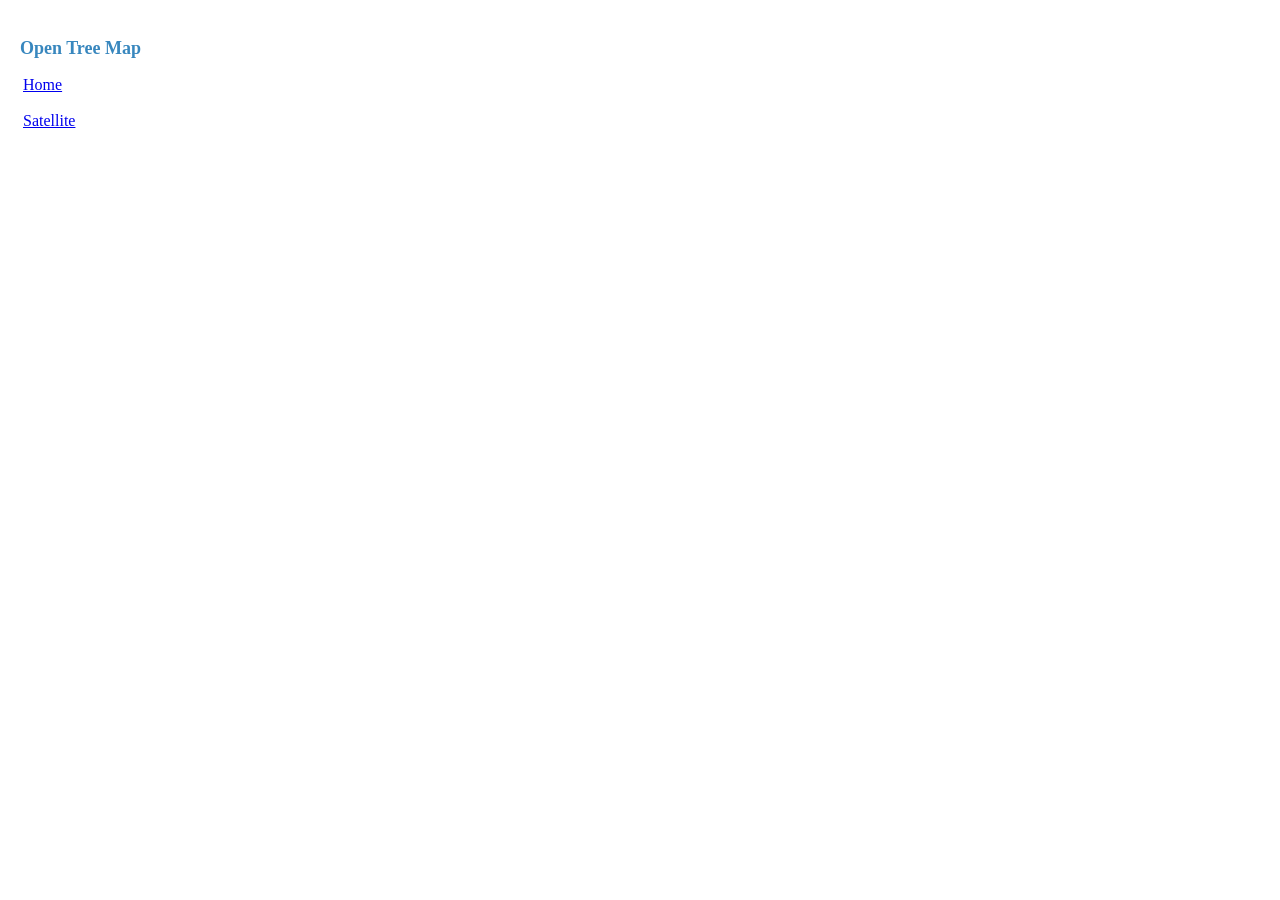
==== map-streets.html @ eb82835f "Update map-streets.html Updated Map-Streets.html based on edits/contributions by Kannan AS." ====
<!DOCTYPE html>
<html>

<head>
  <meta charset="utf-8">
  <meta http-equiv="x-ua-compatible" content="ie=edge">
  <title>Open Tree Map - Bengaluru</title>
  <meta name="description" content="OpenStreetMap Bengaluru Tree Map">
  <meta name='viewport' content='initial-scale=1,maximum-scale=1,user-scalable=no' />
  <link rel='shortcut icon' href='http://www.gubbilabs.in/sites/default/files/nitobe_favicon_0_0.ico' type='image/x-icon'>
  <script src="https://ajax.googleapis.com/ajax/libs/jquery/1.11.3/jquery.min.js"></script>
  <script src='https://api.tiles.mapbox.com/mapbox-gl-js/v0.19.1/mapbox-gl.js'></script>
  <link href='https://api.tiles.mapbox.com/mapbox-gl-js/v0.19.1/mapbox-gl.css' rel='stylesheet' />
  <script src='https://api.mapbox.com/mapbox-gl-js/plugins/mapbox-gl-geocoder/v1.0.0/mapbox-gl-geocoder.js'></script>
  <link rel='stylesheet' href='https://api.mapbox.com/mapbox-gl-js/plugins/mapbox-gl-geocoder/v1.0.0/mapbox-gl-geocoder.css' type='text/css' />
  <link href="https://www.mapbox.com/base/latest/base.css" rel="stylesheet">
</head>

<style type="text/css">
.mapname{
  position: absolute;
  top: 0;
  left: 0;
  text-align: left;
  z-index: 6;
  margin: 20px;
  width: 30%;
}

.mapname h3 {
  font-size: 18px;
  line-height: 20px;
}

#map {
  position: absolute;
  top: 0;
  bottom: 0;
  width: 100%;
}

#sidebar{
  background:rgba(40, 53, 61, 0.23);
}

.toggles {
  width: 320px;
}

.info {
  width: 320px;
  color: white;
}

.fill-darkblue-opaque {
  background-color: rgba(34, 59, 83, 0.4);
}

.button.stroke:hover {
  background-color: #3887be !important;
  color: rgb(255, 255, 255) !important;
}

.button.stroke {
  box-shadow: 0px 0px 0px 2px #223b53 inset !important;
  color: white;
}

.micro{
  font-weight: bold;
}

.mapboxgl-popup-close-button{
  font-size: x-large;
}
	
.mapboxgl-popup {
  width: auto;;
}  

</style>
<body>
<!--[if lt IE 8]>
  <p class="browserupgrade">You are using an <strong>outdated</strong> browser. Please <a href="http://browsehappy.com/">upgrade your browser</a> to improve your experience.</p>
<![endif]-->
<div class='mapname'>
<div class="dark">
  <h3 class='fancy' style="color:#3887be;" >Open Tree Map</h3>
</div>
<div class='pad1y left'>
	  <a href='index.html' class='icon home button' style='padding: 3px 3px;'>Home</a> <br/><br/>
	  <a href='map-satellite.html' class='icon marker button' style='padding: 3px 3px;'>Satellite</a>
</div>
</div>
  <div class='col12 clearfix'>
    <div id='map' class=''></div>    
  </div>
 
  <script src="build-streets.js"></script>
</body>
</html>
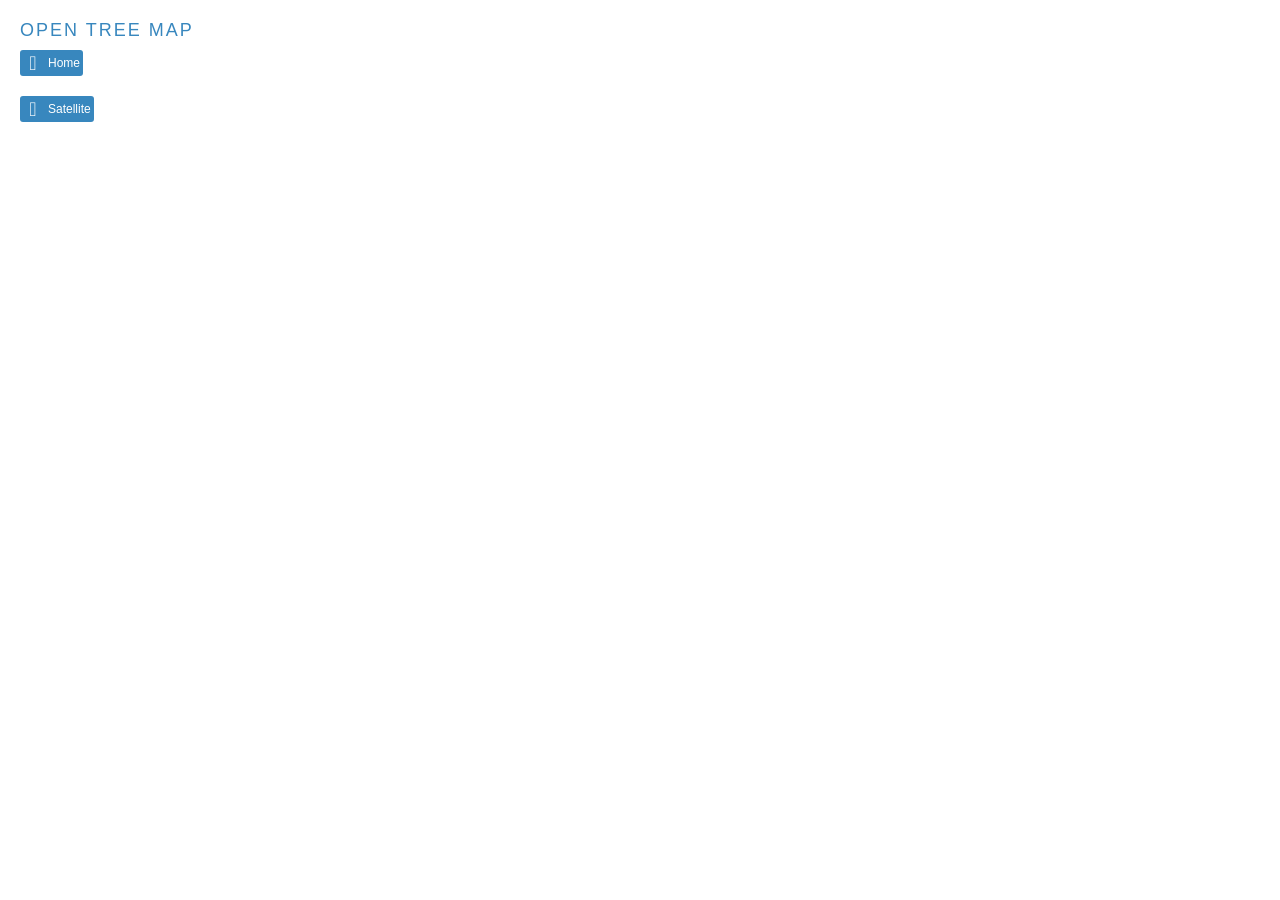
==== commit a384331a: "Update map-streets.html Update stylesheet (base.css) link." ====
--- a/map-streets.html
+++ b/map-streets.html
@@ -13,7 +13,8 @@
   <link href='https://api.tiles.mapbox.com/mapbox-gl-js/v0.19.1/mapbox-gl.css' rel='stylesheet' />
   <script src='https://api.mapbox.com/mapbox-gl-js/plugins/mapbox-gl-geocoder/v1.0.0/mapbox-gl-geocoder.js'></script>
   <link rel='stylesheet' href='https://api.mapbox.com/mapbox-gl-js/plugins/mapbox-gl-geocoder/v1.0.0/mapbox-gl-geocoder.css' type='text/css' />
-  <link href="https://www.mapbox.com/base/latest/base.css" rel="stylesheet">
+  <link href='base.css' rel='stylesheet' />
+  <!-- <link href="https://www.mapbox.com/base/latest/base.css" rel="stylesheet">-->
 </head>
 
 <style type="text/css">
--- a/base.css
+++ b/base.css
@@ -0,0 +1,3842 @@
+/* -------------------------------------------------------
+This file is Copyright (C) 2015 Mapbox Inc.  All rights reserved.
+You may not duplicate, copy, or reuse any portion without express written
+permission from Mapbox.
+------------------------------------------------------- */
+
+/* Reset â™¥ Adapted from http://meyerweb.com/eric/tools/css/reset/
+------------------------------------------------------- */
+html, body, div, span, applet, object, iframe,
+h1, h2, h3, h4, h5, h6, p, blockquote, pre,
+a, abbr, acronym, address, big, cite, code,
+del, dfn, em, img, ins, kbd, q, s, samp,
+small, strike, strong, sub, sup, tt, var,
+b, u, i, center,
+dl, dt, dd, ol, ul, li,
+fieldset, form, label, legend,
+table, caption, tbody, tfoot, thead, tr, th, td,
+article, aside, canvas, details, embed,
+figure, figcaption, footer, header, hgroup,
+menu, nav, output, ruby, section, summary,
+time, mark, audio, video {
+  margin:0;
+  padding:0;
+  border:0;
+  font-size:100%;
+  font:inherit;
+  vertical-align:baseline;
+  }
+/* HTML5 display-role reset for older browsers */
+article, aside, details, figcaption, figure,
+footer, header, hgroup, menu, nav, section {
+  display:block;
+  }
+body { line-height:1; }
+ol, ul { list-style:none;  }
+blockquote, q { quotes:none; }
+blockquote:before, blockquote:after,
+q:before, q:after { content:''; content:none; }
+/* tables still need 'cellspacing="0"' in the markup */
+table { border-collapse: collapse; border-spacing:0; }
+/* remember to define focus styles. Hee Haw */
+:focus { outline:0; }
+
+
+*, *:after, *:before {
+  -webkit-box-sizing:border-box;
+     -moz-box-sizing:border-box;
+          box-sizing:border-box;
+  }
+
+
+/* Special button reset */
+[type=submit],
+button,
+button::-moz-focus-inner {
+  border: 0;
+  padding: 0;
+  font:15px/20px 'Open Sans', sans-serif;
+}
+
+/* @FontFace
+------------------------------------------------------- */
+@font-face {
+  font-family:'Brandon';
+    src:url('/web/20181229023333im_/https://www.mapbox.com/base/latest/brandon_blk.eot');
+    src:url('/web/20181229023333im_/https://www.mapbox.com/base/latest/brandon_blk.eot#iefix') format('embedded-opentype'),
+        url('/web/20181229023333im_/https://www.mapbox.com/base/latest/brandon_blk.woff') format('woff');
+  }
+
+@font-face {
+  font-family:'Open Sans';
+    src:url('/web/20181229023333im_/https://www.mapbox.com/base/latest/opensans-regular.eot');
+    src:url('/web/20181229023333im_/https://www.mapbox.com/base/latest/opensans-regular.eot#iefix') format('embedded-opentype'),
+        url('/web/20181229023333im_/https://www.mapbox.com/base/latest/opensans-regular.woff') format('woff');
+  }
+
+@font-face {
+  font-family:'Open Sans Italic';
+    src:url('/web/20181229023333im_/https://www.mapbox.com/base/latest/opensans-italic.eot');
+    src:url('/web/20181229023333im_/https://www.mapbox.com/base/latest/opensans-italic.eot#iefix') format('embedded-opentype'),
+        url('/web/20181229023333im_/https://www.mapbox.com/base/latest/opensans-italic.woff') format('woff');
+  }
+
+@font-face {
+  font-family:'Open Sans Bold';
+    src:url('/web/20181229023333im_/https://www.mapbox.com/base/latest/opensans-bold.eot');
+    src:url('/web/20181229023333im_/https://www.mapbox.com/base/latest/opensans-bold.eot#iefix') format('embedded-opentype'),
+        url('/web/20181229023333im_/https://www.mapbox.com/base/latest/opensans-bold.woff') format('woff');
+  }
+
+@font-face {
+  font-family:'Open Sans Bold Italic';
+    src:url('/web/20181229023333im_/https://www.mapbox.com/base/latest/opensans-bolditalic.eot');
+    src:url('/web/20181229023333im_/https://www.mapbox.com/base/latest/opensans-bolditalic.eot#iefix') format('embedded-opentype'),
+        url('/web/20181229023333im_/https://www.mapbox.com/base/latest/opensans-bolditalic.woff') format('woff');
+  }
+
+/* Inline Elements: Defaults
+------------------------------------------------------- */
+body,
+input,
+textarea {
+  color:#404040;
+  color:rgba(0,0,0,0.75);
+  font:15px/20px 'Open Sans', sans-serif;
+  -webkit-font-smoothing: antialiased;
+}
+
+body { background:#fff; }
+.dark { color:#fff; }
+
+h1,
+h2,
+h3,
+h4,
+h5,
+h6 {
+  font-family:'Open Sans Bold', sans-serif;
+  font-weight:normal;
+  margin:0;
+  }
+
+em h1, h1 em,
+em h2, h2 em,
+em h3, h3 em,
+em h4, h4 em,
+em h5, h5 em,
+em h6, h6 em {
+  font-family:'Open Sans Bold Italic', sans-serif;
+  }
+
+h1 {
+  font-size:30px;
+  line-height:40px;
+  }
+h2 {
+  font-size:22px;
+  line-height:30px;
+  padding-top: 5px;
+  padding-bottom:5px;
+  }
+
+h3 {
+  font-size:15px;
+  line-height:20px;
+  }
+
+h4, h5, h6 {
+  font-size:12px;
+  line-height:20px;
+  }
+
+p { margin-bottom:20px; }
+
+p:last-child { margin-bottom:0; }
+
+small,
+.prose.small,
+.small {
+  font-size:12px;
+  line-height:20px;
+  letter-spacing:0;
+  }
+
+small { display:block; }
+
+.micro,
+.prose .micro,
+.prose.micro {
+  font-size:10px;
+  line-height:20px;
+  letter-spacing:0;
+  }
+
+.strong,
+strong {
+  font-family:'Open Sans Bold', sans-serif;
+  font-weight:normal;
+  }
+  strong em,
+  em strong { font-family:'Open Sans Bold Italic', sans-serif; }
+
+address,
+em {
+  font-family:'Open Sans Italic', sans-serif;
+  }
+
+/* Fancy font style */
+
+h1.fancy,
+h2.fancy,
+h3.fancy {
+  font-family:'Brandon', sans-serif;
+  }
+
+h1.fancy {
+  font-size:60px;
+  line-height:80px;
+  letter-spacing:3px;
+  text-transform: uppercase;
+  }
+h2.fancy {
+  padding-top: 0;
+  padding-bottom: 0;
+  font-size:40px;
+  letter-spacing:2px;
+  line-height:50px;
+  text-transform: uppercase;
+  }
+
+.prose-big h3.fancy,
+h3.fancy {
+  font-size:28px;
+  letter-spacing:2px;
+  line-height:40px;
+  text-transform: uppercase;
+  }
+
+/* deprecated */
+h1.futura,
+h2.futura,
+h3.futura {
+  font-family:'Brandon', sans-serif;
+  }
+
+h1.futura {
+  font-size:60px;
+  line-height:80px;
+  letter-spacing:3px;
+  text-transform: uppercase;
+  }
+h2.futura {
+  padding-top: 0;
+  padding-bottom: 0;
+  font-size:40px;
+  letter-spacing:2px;
+  line-height:50px;
+  text-transform: uppercase;
+  }
+
+.prose-big h3.futura,
+h3.futura {
+  font-size:28px;
+  letter-spacing:2px;
+  line-height:40px;
+  text-transform: uppercase;
+  }
+
+/* Links */
+a,
+a > code {
+  color:#3887BE;
+  text-decoration:none;
+  }
+  a:hover > code,
+  a.active,
+  a:hover { color:#63b6e5; }
+  a:focus {
+    box-shadow:inset 0 0 0 1px rgba(0,0,0,0.05);
+  }
+
+.dark a,
+a.dark,
+.dark a > code  { color:rgba(255,255,255,.5); }
+a.dark.active,
+.dark a.active,
+a.dark:hover,
+.dark a:hover > code,
+.dark a:hover { color:white; }
+.dark a:focus {
+    box-shadow:inset 0 0 0 1px rgba(255,255,255,0.05);
+  }
+
+a.quiet,
+a.quiet > code {
+  color:rgba(0,0,0,0.5);
+  }
+a.quiet.active, a.quiet:hover { color:rgba(0,0,0,0.75); }
+
+.dark a.quiet,
+a.quiet.dark { color:white; }
+
+.dark a.quiet:hover,
+a.quiet.dark.active, a.quiet.dark:hover { color:rgba(255,255,255,0.5); }
+
+/* Buttons */
+.button {
+  background-color:#3887be;
+  text-align:center;
+  color:#fff;
+  display:inline-block;
+  margin:0px;
+  padding:10px;
+  position:relative;
+  border:none;
+  cursor:pointer;
+  border-radius:3px;
+  white-space:nowrap;
+  text-overflow:ellipsis;
+  /* Protects button metrics in .prose context */
+  font-family:'Open Sans Bold', sans-serif;
+  line-height:20px;
+  font-size:12px;
+  -webkit-appearance:none;
+
+  /* The button element needs to be forced this */
+  -webkit-font-smoothing:antialiased;
+  }
+
+.button.short {
+  height: 30px;
+  padding-top: 5px;
+  padding-bottom: 5px;
+  vertical-align: middle;
+}
+
+.button.stroke {
+  background-color: transparent;
+  box-shadow: 0px 0px 0px 2px #3887be inset;
+  color: #3887be;
+}
+
+.button.stroke.short {
+  padding-top: 5px;
+  padding-bottom: 4px;
+}
+
+.button.stroke:hover {
+  background-color: transparent;
+  color: #52a1d8;
+  box-shadow: 0px 0px 0px 2px #52a1d8 inset;
+}
+
+.button.stroke.active {
+  color: white;
+  background-color: #3887be;
+  box-shadow: 0px 0px 0px 2px transparent inset;
+}
+
+.button:hover,
+.button.active {
+  color:#fff;
+  }
+
+.dark .button,
+.dark .button:hover,
+.dark .quiet.button,
+.dark .quiet.button:hover {
+  color: white;
+}
+
+.dark .button.stroke {
+  border: none;
+  box-shadow: 0px 0px 0px 2px white inset;
+  color: white;
+}
+
+.dark .button.stroke:hover,
+.dark .button.stroke.active {
+  background-color: transparent;
+  box-shadow: 0px 0px 0px 2px rgba(255,255,255,.5) inset;
+  color: rgba(255,255,255,.75);
+}
+
+.dark .button.stroke.quiet {
+  background-color: transparent;
+  box-shadow: 0px 0px 0px 2px rgba(255,255,255,.25)inset;
+  color: rgba(255,255,255,.5);
+}
+
+.dark .button.quiet.stroke:hover,
+.dark .button.quiet.stroke.active {
+  background-color: transparent;
+  box-shadow: 0px 0px 0px 2px rgba(255,255,255,.75)inset;
+  color: rgba(255,255,255,.75);
+}
+
+.button:focus {
+  box-shadow: inset 0 0 0 3px rgba(0,0,0,0.1);
+}
+
+.button:hover,
+.button.active {
+  background-color:#52a1d8;
+  }
+
+.button.loud {
+  background-color:#8889cc;
+  }
+.button.fill-purple.active,
+.button.fill-purple:hover,
+.button.loud.active,
+.button.loud:hover {
+  background-color:#a4a4e5;
+  }
+
+.button.quiet {
+  background-color:rgba(0,0,0,0.25);
+  color:#fff;
+  }
+.button.quiet.active,
+.button.quiet:hover {
+  background-color:rgba(0,0,0,0.5);
+  color:#fff;
+  box-shadow:
+    inset rgba(0,0,0,0) 0 0 0,
+    inset rgba(0,0,0,0) 0 0 0;
+  }
+
+/* Buttons with fill classes applied */
+.button.fill-pink.active,
+.button.fill-pink:hover {
+  background-color:#ff88bc;
+  }
+.button.fill-red.active,
+.button.fill-red:hover {
+  background-color:#ff6e7f;
+  }
+.button.fill-orange.active,
+.button.fill-orange:hover {
+  background-color:#ffa286;
+  }
+.button.fill-mustard.active,
+.button.fill-mustard:hover {
+  background-color:#ffca55;
+  }
+.button.fill-green.active,
+.button.fill-green:hover {
+  background-color:#70d29b;
+  }
+.button.fill-teal.active,
+.button.fill-teal:hover {
+  background-color:#5bc9bf;
+  }
+.button.fill-purple.active,
+.button.fill-purple:hover {
+  background-color:#a4a4e5;
+  }
+.button.fill-denim.active,
+.button.fill-denim:hover {
+  background-color:#6a8099;
+  }
+.button.fill-darkblue.active,
+.button.fill-darkblue:hover {
+  background-color:#465f77;
+  }
+.button.fill-cyan.active,
+.button.fill-cyan:hover {
+  background-color:#55ccea;
+  }
+.button.fill-blue.active,
+.button.fill-blue:hover {
+  background-color:#52a1d8;
+  }
+.button.fill-darken0.active,
+.button.fill-darken0:hover {
+  background-color:rgba(0,0,0,0.25);
+  }
+.button.fill-darken1.active,
+.button.fill-darken1:hover {
+  background-color:rgba(0,0,0,0.5);
+  }
+.button.fill-darken2.active,
+.button.fill-darken2:hover {
+  background-color:rgba(0,0,0,0.75);
+  }
+.button.fill-lighten0.active,
+.button.fill-lighten0:hover {
+  background-color:rgba(255,255,255,0.25);
+  }
+.button.fill-lighten1.active,
+.button.fill-lighten1:hover {
+  background-color:rgba(255,255,255,0.5);
+  }
+
+.button.stroke.quiet {
+  background: transparent;
+  box-shadow: 0px 0px 0px 2px rgba(0,0,0,0.25) inset;
+  color: rgba(0,0,0,0.5);
+}
+
+.button.stroke.quiet:hover {
+  box-shadow: 0px 0px 0px 2px rgba(0,0,0,0.5) inset;
+  color: rgba(0,0,0,.5);
+}
+
+.button.stroke.quiet.active:hover,
+.button.stroke.quiet.active {
+  box-shadow: 0px 0px 0px 2px transparent inset;
+  background: rgba(0,0,0,0.5);
+  color: white;
+}
+
+.button.stroke.loud {
+  background: transparent;
+  box-shadow: 0px 0px 0px 2px #8889cc inset;
+  color: #8889cc;
+}
+
+.button.stroke.loud:hover {
+  box-shadow: 0px 0px 0px 2px #a4a4e5 inset;
+  color: #a4a4e5;
+  background-color:transparent;
+}
+
+.button.stroke.loud.active {
+  box-shadow: 0px 0px 0px 2px transparent inset;
+  color: white;
+  background-color:#8889cc;
+}
+
+.dark .button.quiet {
+  color:#fff;
+  background-color:rgba(255,255,255,0.10);
+  }
+
+.dark .button.quiet.active,
+.dark .button.quiet:hover {
+  background-color:rgba(255,255,255,0.25);
+  }
+
+.button.disabled,
+.button:disabled {
+  background:rgba(0,0,0,.1);
+  color:rgba(0,0,0,0.25);
+  cursor: default;
+  }
+
+.button.disabled:hover,
+.button:disabled:hover {
+  background:rgba(0,0,0,.1);
+  }
+
+.button.disabled:focus,
+.button:disabled:focus {
+  box-shadow:none;
+  }
+
+.dark .button.disabled,
+.dark .button:disabled {
+  background:rgba(255,255,255,.05);
+  color: rgba(255,255,255,.5);
+  }
+
+.dark .button.disabled:hover,
+.dark .button:disabled:hover {
+  background:rgba(255,255,255,.05);
+  }
+
+/* Tab style for links that toggle between views
+ * NOTE: THE .tabs class in DEPRECATED - for a similar UI component use rounded-toggle ;
+ */
+.tabs {
+  display:inline-block;
+  }
+  .tabs,
+  .pill.tabs {
+    -webkit-border-radius:3px;
+            border-radius:3px;
+    }
+  .tabs > a {
+    border-top:1px solid rgba(0,0,0,0.25);
+    border-bottom:1px solid rgba(0,0,0,0.25);
+    background:transparent;
+    color:rgba(0,0,0,.5);
+    font-family:'Open Sans Bold', sans-serif;
+    font-size:12px;
+    text-align:center;
+    display:inline-block;
+    height:40px;
+    margin:0;
+    padding:10px;
+    white-space:nowrap;
+    text-overflow:ellipsis;
+    }
+    .tabs > * {
+      border:0 solid rgba(0,0,0,0.25);
+      border-right-width:1px;
+      }
+    .tabs > *:first-child {
+      border-left-width:1px;
+      border-radius: 3px 0 0 3px;
+      }
+    .tabs > *:last-child {
+      border-radius: 0 3px 3px 0;
+      }
+    .tabs > *:hover {
+      background:rgba(0,0,0,0.05);
+      color:rgba(0,0,0,.5);
+      }
+    .tabs > *.active {
+      background:rgba(0,0,0,0.1);
+      color:rgba(0,0,0,.5);
+      }
+
+.dark.tabs,
+.dark.tabs > *,
+.dark .tabs,
+.dark .tabs > * {
+  border-color:rgba(255,255,255,0.25);
+  color:rgba(255,255,255,1);
+  }
+  .dark.tabs > *:hover,
+  .dark .tabs > *:hover {
+    background-color:rgba(225,255,255,0.1);
+    color:rgba(255,255,255,1);
+    }
+  .dark.tabs > *.active,
+  .dark .tabs > *.active {
+    background-color:rgba(225,255,255,0.15);
+    color:rgba(255,255,255,1);
+  }
+
+/* Pill wrapper for joining buttons. */
+.pill {
+  display:inline-block;
+  }
+  .pill > * {
+    border-radius:0 0 0 0;
+    border:0 solid white;
+    border-left-width:1px;
+    }
+    .pill > *:first-of-type {
+      border-radius:3px 0 0 3px;
+      border-left-width:0;
+      }
+    .pill > *:last-of-type {
+      border-radius:0 3px 3px 0;
+      }
+    .pill > *:only-child {
+      border-radius:3px;
+      }
+
+.pill .button.stroke {
+  border: none;
+  box-shadow: 0px 0px 0px 2px #3887be inset;
+  border-right-width: 2px;
+  border-left-width: 0;
+}
+.pill .button.stroke:hover {
+  background-color: transparent;
+  color: #52a1d8;
+  box-shadow: 0px 0px 0px 2px #52a1d8 inset;
+}
+
+.pill .button.stroke:not(:first-of-type) {
+    margin-left: -2px;
+}
+
+/* Vertical pill if pill contents is full width */
+.pill > .col12 {
+  text-align: left;
+  border-bottom-width:1px;
+  border-left-width:0;
+  }
+  .pill > .button.stroke.col12:not(:first-of-type)  {
+  margin-left: 0px;
+  margin-top: -2px;
+  }
+  .pill > .col12:first-of-type {
+    border-radius:3px 3px 0 0;
+    }
+  .pill > .col12:last-of-type {
+    border-radius:0 0 3px 3px;
+    }
+  .pill > .col12:only-child,
+  .pill > .col12:only-of-type {
+    border-radius: 3px;
+    }
+
+.dark.fill-dark .pill > *   { border-color:#404040; }
+.fill-gray .pill > *,
+.fill-grey .pill > *        { border-color:#eee; }
+.fill-white .pill > *       { border-color:#fff; }
+.fill-light .pill > *       { border-color:#f8f8f8; }
+/* deprecated, use fill-cyan */
+.fill-blue-light .pill > *  { border-color:#52a1d8;}
+.fill-cyan .pill > *        { border-color:#3bb2d0;}
+.fill-blue .pill > *        { border-color:#3887be; }
+.fill-denim .pill > *       { border-color:#50667f; }
+.fill-navy .pill > *        { border-color:#28353d; }
+.fill-navy-dark .pill > *   { border-color:#222B30; }
+.fill-purple .pill > *      { border-color:#8a8acb; }
+.fill-midnight .pill > *    { border-color:#142736; }
+.fill-darkblue .pill > *    { background-color:#223b53; }
+.fill-red .pill > *         { background-color:#e55e5e; }
+.fill-teal .pill > *        { background-color:#41afa5; }
+.fill-pink .pill > *        { background-color:#ed6498; }
+.fill-mustard .pill > *     { background-color:#fbb03b; }
+
+.dark.fill-darken1 .pill > *,
+.dark.fill-darken2 .pill > *,
+.dark.fill-darken3 .pill > * {
+  border-color:#000;
+  border-color:rgba(0,0,0,0.5);
+  }
+.fill-lighten1 .pill > *,
+.fill-lighten2 .pill > *,
+.fill-lighten3 .pill > * {
+  border-color:#fff;
+  border-color:rgba(255,255,255,0.5);
+  }
+
+.pill > .stroke { box-shadow: 0px 0px 0px 2px #3887be inset; }
+.pill > .quiet.stroke { box-shadow: 0px 0px 0px 2px rgba(0,0,0,.25) inset; }
+.pill > .loud.stroke { box-shadow: 0px 0px 0px 2px #8889cc inset; }
+
+.dark .pill > .stroke { box-shadow: 0px 0px 0px 2px white inset; }
+.dark .pill > .stroke:hover { background-color: transparent; box-shadow: 0px 0px 0px 2px rgba(255,255,255,.5) inset; color: rgba(255,255,255,.75);}
+.dark .pill > .quiet.stroke { box-shadow: 0px 0px 0px 2px  rgba(255,255,255,.25) inset; }
+
+.pill input[type=text] {
+  border:1px solid rgba(0,0,0,0.1);
+  border-radius:0;
+  }
+
+.pill input[type=text]:focus {
+  border:1px solid rgba(0,0,0,0.25);
+  }
+
+/* Pill style for input followed by button */
+.input-pill input[type='text'],
+.input-pill input[type=text]:focus { border-right-width: 0;}
+
+.input-pill input[type='text'] + .button {
+  border-left-width: 0;
+  border-radius: 0 3px 3px 0;
+}
+
+/* make your pills toggles */
+.toggle * {
+  width:40px;
+  padding:0;
+  overflow:hidden;
+  white-space:nowrap;
+  }
+.toggle .big.button.icon:not(.active) {
+  padding-left:0;
+  }
+.toggle .active {
+  background:#52a1d8;
+  color:rgba(255,255,255,0.75);
+  padding:10px;
+  width:auto;
+  color:#cdecf3;
+  }
+
+/* Rounded toggle for filtering/modifying lists */
+.rounded-toggle {
+  margin-top: 5px;
+  margin-bottom: 5px;
+  padding: 2px;
+  border-radius: 15px;
+  vertical-align: middle;
+  background: rgba(0,0,0,.1)
+}
+
+.dark .rounded-toggle { background: rgba(255,255,255,.1);}
+
+.rounded-toggle > * {
+  cursor:pointer;
+  vertical-align: top;
+  display: inline-block;
+  border-radius: 16px;
+  padding: 3px 10px;
+  font-size: 12px;
+  color: rgba(0,0,0,0.5);
+  line-height: 20px;
+}
+
+.rounded-toggle > *:empty { padding-left: 5px; padding-right: 5px; }
+.rounded-toggle > *:hover { color: rgba(0,0,0,0.75); }
+.dark .rounded-toggle > * { color: white;}
+
+.dark .rounded-toggle *:hover { color: rgba(255,255,255,0.75); }
+
+.rounded-toggle input[type=radio] { display:none; }
+
+.rounded-toggle input[type=radio]:checked + label,
+.rounded-toggle .active { background: white; color: rgba(0,0,0,.5); }
+
+.dark .rounded-toggle input[type=radio]:checked + label,
+.dark .rounded-toggle .active { color: white; }
+
+.fill-dark .rounded-toggle input[type=radio]:checked + label,
+.fill-dark .rounded-toggle .active        { background-color:#404040; }
+.fill-gray  .rounded-toggle input[type=radio]:checked + label,
+.fill-gray .rounded-toggle .active,
+.fill-grey .rounded-toggle input[type=radio]:checked + label,
+.fill-grey .rounded-toggle .active        { background:#eee; }
+.fill-grey-dark .rounded-toggle input[type=radio]:checked + label,
+.fill-grey-dark .rounded-toggle .active,
+.fill-gray-dark .rounded-toggle input[type=radio]:checked + label,
+.fill-gray-dark .rounded-toggle .active   { background:#404040; }
+.fill-white .rounded-toggle input[type=radio]:checked + label,
+.fill-white .rounded-toggle .active       { background:#fff; }
+.fill-light .rounded-toggle input[type=radio]:checked + label,
+.fill-light .rounded-toggle .active       { background:#f8f8f8; }
+/* deprecated, use fill-cyan */
+.fill-blue-light .rounded-toggle input[type=radio]:checked + label,
+.fill-blue-light .rounded-toggle .active        { background:#52a1d8; }
+.fill-blue-cyan .rounded-toggle input[type=radio]:checked + label,
+.fill-blue-cyan .rounded-toggle .active        { background:#3bb2d0; }
+.fill-blue .rounded-toggle input[type=radio]:checked + label,
+.fill-blue .rounded-toggle .active        { background:#3887be; }
+.fill-midnight .rounded-toggle input[type=radio]:checked + label,
+.fill-midnight .rounded-toggle .active        { background:#142736; }
+.fill-denim .rounded-toggle input[type=radio]:checked + label,
+.fill-denim .rounded-toggle .active       { background:#50667f; }
+.fill-navy .rounded-toggle input[type=radio]:checked + label,
+.fill-navy .rounded-toggle .active        { background:#28353d; }
+.fill-navy-dark .rounded-toggle input[type=radio]:checked + label,
+.fill-navy-dark .rounded-toggle .active   { background:#222B30; }
+.fill-purple .rounded-toggle input[type=radio]:checked + label,
+.fill-purple .rounded-toggle .active      { background:#8a8acb; }
+.fill-green .rounded-toggle input[type=radio]:checked + label,
+.fill-green .rounded-toggle .active       { background:#56b881; }
+.fill-yellow .rounded-toggle input[type=radio]:checked + label,
+.fill-yellow .rounded-toggle .active      { background:#f1f075; }
+.fill-orange .rounded-toggle input[type=radio]:checked + label,
+.fill-orange .rounded-toggle .active      { background:#f9886c; }
+.fill-darkblue .rounded-toggle input[type=radio]:checked + label,
+.fill-darkblue .rounded-toggle .active    { background-color:#223b53; }
+.fill-red .rounded-toggle input[type=radio]:checked + label,
+.fill-red .rounded-toggle .active         { background-color:#e55e5e; }
+.fill-teal .rounded-toggle input[type=radio]:checked + label,
+.fill-teal .rounded-toggle .active       { background-color:#41afa5; }
+.fill-pink .rounded-toggle input[type=radio]:checked + label,
+.fill-pink .rounded-toggle .active        { background-color:#ed6498; }
+.fill-mustard  .rounded-toggle input[type=radio]:checked + label,
+.fill-mustard .rounded-toggle .active    { background-color:#fbb03b; }
+
+.short.rounded-toggle {
+  margin-top: 3px;
+  margin-bottom: 3px;
+}
+
+.rounded-toggle.short input[type=radio] + label,
+.rounded-toggle.short > * {
+  font-size: 10px;
+  padding:0 7px;
+}
+
+img {
+  max-width:100%;
+  vertical-align:top;
+  }
+  .center img,
+  img.center { margin-left:auto; margin-right:auto; }
+
+/* images defined with background size -
+placed here so width will be overriden by grid widths*/
+.thumbnail     { height: 30px; width: 30px;}
+.small-graphic { height: 60px; width: 60px;}
+.big-graphic   { height: 120px; width: 120px;}
+
+abbr {
+  border-bottom:1px dotted #000;
+  cursor:help;
+  }
+
+hr {
+  margin:0 0 20px;
+  border:0;
+  height:1px;
+  background:#f8f8f8;
+  background:rgba(0,0,0,.05);
+  }
+
+.dark hr {
+  background:rgba(255,255,255,.05);
+}
+
+/* Block Quotes */
+blockquote,
+q {
+  quotes:none;
+  font-style:normal;
+  padding-left:20px;
+  margin:10px;
+  }
+
+blockquote:before,
+blockquote:after,
+q:before,
+q:after {
+  content:'';
+  }
+
+/* Keyboard styles */
+kbd {
+  background: rgba(0,0,0,.025);
+  color: rgba(0,0,0,.5);
+  border: 1px solid rgba(0,0,0,.1);
+  font-size:12px;
+  line-height:20px;
+  border-radius: 3px;
+  padding:2px 3px;
+  box-shadow: 0 1px 0 0 rgba(0,0,0,.1);
+  font-weight: normal;
+}
+
+.dark kbd {
+  background: rgba(255,255,255,.025);
+  color: rgba(255,255,255,.5);
+  border-color: rgba(255,255,255,.1);
+  }
+
+/* Code Blocks & Pre */
+.code,
+code,
+em code,
+code em,
+code strong,
+strong code,
+pre,
+em pre,
+pre em,
+pre strong,
+strong pre {
+  font-family:Menlo, Bitstream Vera Sans Mono, Monaco, Consolas, monospace;
+  white-space: pre-wrap;
+}
+
+strong code,
+code strong,
+code.strong,
+strong.code,
+.strong.code,
+.code .strong,
+code .strong,
+pre strong,
+strong pre,
+pre.strong,
+.strong pre,
+pre .strong {
+  font-family:Menlo, Bitstream Vera Sans Mono, Monaco, Consolas, monospace;
+  font-weight:bold;
+}
+
+code em,
+em code,
+pre em,
+em pre {
+  font-family:Menlo, Bitstream Vera Sans Mono, Monaco, Consolas, monospace;
+  font-style:italic;
+}
+
+code,
+pre {
+  background:rgba(0,0,0,0.025);
+  font-size:12px;
+  line-height:20px;
+  padding:3px;
+  border-radius: 3px;
+  }
+pre {
+  display:block;
+  padding:10px;
+  word-break:break-all;
+  word-wrap:break-word;
+  white-space:pre;
+  white-space:pre-wrap;
+  -moz-tab-size:4;
+  tab-size:4;
+  }
+  pre code {
+    background:transparent;
+    padding:0;
+    }
+
+.pre-scrollable {
+  max-height:300px;
+  overflow-y:scroll;
+  }
+
+/* sub/superscripts */
+sup,
+sub {
+  height:0;
+  line-height:1;
+  vertical-align:baseline;
+  _vertical-align:bottom;
+  position:relative;
+  font-size:75%;
+  }
+sup {
+  bottom:1ex;
+  }
+sub {
+  top:.5ex;
+  }
+
+/* Form basics
+-------------------------------------------------- */
+
+form fieldset {
+  margin: 0 0 20px;
+  }
+form fieldset:last-child {
+  margin-bottom: 0;
+  }
+
+form fieldset label {
+  font:12px/20px 'Open Sans Bold', sans-serif;
+  display:block;
+  margin:0 0 5px;
+  }
+  .dark label {
+    color:#f0f0f0;
+    color:rgba(255,255,255,0.75);
+    }
+
+form fieldset label.inline { margin-bottom: 0;}
+
+input,
+select,
+button {
+  vertical-align:top;
+  }
+textarea,
+input[type=password],
+input[type=text],
+input[type=date],
+input[type=email],
+input[type=number] {
+  display:inline-block;
+  height:40px;
+  margin:0;
+  color:rgba(0,0,0,.5);
+  padding:10px;
+  -webkit-appearance:none;
+  }
+textarea.code,
+input.code,
+input[type=password].code,
+input[type=text].code,
+input[type=date].code,
+input[type=email].code,
+input[type=number].code {
+  font-family:Menlo, Bitstream Vera Sans Mono, Monaco, Consolas, monospace;
+  white-space: pre-wrap;
+  }
+textarea,
+input[type=password],
+input[type=text],
+input[type=date],
+input[type=email],
+input[type=number] {
+  background-color:#fff;
+  border:1px solid rgba(0,0,0,0.1);
+  -webkit-transition:border-color .05s;
+     -moz-transition:border-color .05s;
+      -ms-transition:border-color .05s;
+          transition:border-color .05s;
+  }
+  .dark textarea,
+  .dark input[type=password],
+  .dark input[type=text],
+  .dark input[type=date],
+  .dark input[type=email],
+  .dark input[type=number] {
+    background:#404040;
+    background:rgba(0,0,0,0.25);
+    border-color:#eee;
+    border-color:rgba(255,255,255,0.25);
+    color:#fff;
+    box-shadow:none;
+    }
+  textarea:focus,
+  input[type=password]:focus,
+  input[type=text]:focus,
+  input[type=date]:focus,
+  input[type=email]:focus,
+  input[type=number]:focus {
+    outline:thin dotted\8; /* ie8 below */
+    border-color:rgba(0,0,0,0.25);
+    color:#404040;
+    }
+    .dark textarea:focus,
+    .dark input[type=password]:focus,
+    .dark input[type=text]:focus,
+    .dark input[type=date]:focus,
+    .dark input[type=email]:focus,
+    .dark input[type=number]:focus {
+      border-color:rgba(255,255,255,0.75);
+      color:#fff;
+      }
+
+textarea:disabled,
+input[type=text]:disabled,
+input[type=date]:disabled,
+input[type=email]:disabled,
+input[type=number]:disabled,
+input[type=password]:disabled {
+  border-color:rgba(0,0,0,0.125);
+  color: rgba(0,0,0,0.5);
+}
+  .dark textarea:disabled,
+  .dark input[type='text']:disabled {
+    border-color:rgba(255,255,255,0.25);
+    color: rgba(255,255,255,0.5);
+  }
+
+textarea.short,
+input[type=password].short,
+input[type=text].short,
+input[type=date].short,
+input[type=email].short,
+input[type=number].short {
+  height: 30px;
+  padding:5px;
+  -webkit-appearance:none;
+  }
+  textarea.short { height: 60px;}
+
+textarea.stretch,
+input.stretch[type=text],
+input.stretch[type=email],
+input.stretch[type=number],
+input.stretch[type=password] { width:100%; }
+
+textarea.clean,
+input[type=password].clean,
+input[type=text].clean,
+input[type=date].clean,
+input[type=email].clean,
+input[type=number].clean,
+.dark textarea.clean,
+.dark input[type=password].clean,
+.dark input[type=text].clean,
+.dark input[type=date].clean,
+.dark input[type=email].clean,
+.dark input[type=number].clean {
+  border-width: 0;
+}
+
+textarea.clean:focus,
+input[type=password].clean:focus,
+input[type=text].clean:focus,
+input[type=date].clean:focus,
+input[type=email].clean:focus,
+input[type=number].clean:focus {
+  background-color: rgba(0,0,0,.05);
+}
+
+.dark textarea.clean:focus,
+.dark input[type=password].clean:focus,
+.dark input[type=text].clean:focus,
+.dark input[type=date].clean:focus,
+.dark input[type=email].clean:focus,
+.dark input[type=number].clean:focus {
+  background-color: rgba(0,0,0,.35);
+}
+
+/* Special Form Components */
+.with-icon {
+  position:relative;
+  }
+  .with-icon input[type=text],
+  .with-icon input[type=date],
+  .with-icon input[type=email],
+  .with-icon input[type=number] {
+    padding-left:35px;
+    }
+  .with-icon .icon {
+    position:absolute;
+    top:10px;
+    left:10px;
+    }
+
+.with-icon input[type=text],
+.with-icon input[type=date],
+.with-icon input[type=email],
+.with-icon input[type=number] { padding-left: 30px; }
+.with-icon .short ~ .icon { left:5px; top: 5px; }
+
+.with-icon-right {
+  position:relative;
+  }
+  .with-icon-right input[type=text],
+  .with-icon-right input[type=date],
+  .with-icon-right input[type=email],
+  .with-icon-right input[type=number] {
+    padding-right:35px;
+    }
+  .with-icon-right .icon {
+    position:absolute;
+    top:10px;
+    right:10px;
+    }
+
+.with-icon-right input[type=text],
+.with-icon-right input[type=date],
+.with-icon-right input[type=email],
+.with-icon-right input[type=number] {
+  padding-right: 30px;
+}
+
+.with-icon-right .short ~ .icon { right:5px; top: 5px;}
+
+textarea {
+  height:80px;
+  max-width:none;
+  overflow:auto;
+  resize:none;
+  }
+  textarea.resize { resize:both; }
+
+select {
+  margin-top: 1px;
+  margin-bottom: 1px;
+  }
+
+input[type=range],
+input[type=range]::-webkit-slider-thumb {
+  -webkit-appearance:none;
+  margin:0; padding:0; border:0;
+  }
+input[type=range] {
+  display:inline-block!important;
+  vertical-align:middle;
+  height:12px;
+  padding:0 2px;
+  border:2px solid transparent;
+  background:rgba(0,0,0,0.25);
+  min-width:100px;
+  overflow:hidden;
+  cursor:pointer;
+  }
+  input[type=range]::-ms-fill-upper { background:transparent; }
+  input[type=range]::-ms-fill-lower { background:rgba(255,255,255,0.25); }
+
+/* Browser thingies */
+input[type=range]::-moz-range-track { opacity:0; }
+input[type=range]::-ms-track        { opacity:0; }
+input[type=range]::-ms-tooltip      { display:none; }
+
+/* For whatever reason, these need to be defined
+ * on their own so dont group them */
+input[type=range]::-webkit-slider-thumb {
+  background:rgba(255,255,255,0.75);
+  height:12px; width:20px;
+  border-radius:3px;
+  cursor:ew-resize;
+  box-shadow:rgba(255,255,255,0.25) -1200px 0 0 1200px;
+  }
+input[type=range]::-ms-thumb {
+  margin:0;padding:0;border:0;
+  background:rgba(255,255,255,0.75);
+  height:12px; width:20px;
+  border-radius:3px;
+  cursor:ew-resize;
+  box-shadow:rgba(255,255,255,0.25) -1200px 0 0 1200px;
+  }
+input[type=range]::-moz-range-thumb {
+  margin:0;padding:0;border:0;
+  background:rgba(255,255,255,0.75);
+  height:12px; width:20px;
+  border-radius:3px;
+  cursor:ew-resize;
+  box-shadow:rgba(255,255,255,0.25) -1200px 0 0 1200px;
+  }
+
+input[type=range]:disabled::-moz-range-thumb { cursor: default;}
+input[type=range]:disabled::-ms-thumb { cursor: default;}
+input[type=range]:disabled::-webkit-slider-thumb { cursor: default;}
+input[type=range]:disabled { cursor: default; }
+
+/* Checkboxes
+** DEPRECATED - use checkbox-pill instead
+-------------------------------------------------- */
+
+.checkbox input[type=checkbox] { display:none; }
+.checkbox .button {
+  cursor:pointer;
+  padding:10px;
+  }
+  .checkbox .button:hover {
+    background: rgba(0,0,0,0.025);
+  }
+  .checkbox input[type=checkbox]:checked + .button {
+    background: rgba(0,0,0,0.05);
+  }
+  .checkbox input[type=checkbox] + .icon:before {
+    background-color:#fff;
+    margin-right:5px;
+    box-shadow:0 0 0 1px rgba(0,0,0,0.25) inset;
+    }
+  .checkbox input[type=checkbox]:not(:checked) + .icon:before {
+    content: '';
+    }
+  .dark.checkbox input[type=checkbox] + .icon:before,
+  .dark .checkbox input[type=checkbox] + .icon:before {
+    background-color:rgba(0,0,0,0.25);
+    }
+
+.pill.checkbox input[type=checkbox]:checked + .button {
+  background-color:rgba(0,0,0,0.1);
+}
+
+.dark .pill.checkbox input[type=checkbox]:checked + .button,
+.dark.pill.checkbox input[type=checkbox]:checked + .button {
+  background-color:rgba(255,255,255,0.2);
+}
+
+/* Checkbox pill - use in conjunction with pill + button
+-------------------------------------------------- */
+
+.checkbox-pill input[type=checkbox] { display: none;}
+.checkbox-pill input[type=checkbox] + *:before { background-color: rgba(0,0,0,0.25); border-radius: 2px;}
+.checkbox-pill input[type=checkbox]:not(:checked) + *:before { content: '';}
+.checkbox-pill input[type=checkbox]:checked + .button { background-color: #52a1d8;}
+.checkbox-pill input[type=checkbox]:checked + .button.quiet { background-color: rgba(0,0,0,.5);}
+.checkbox-pill input[type=checkbox]:checked + .button.loud { background-color: #a4a4e5;}
+.dark.checkbox-pill input[type=checkbox]:checked + .button.quiet,
+.dark .checkbox-pill input[type=checkbox]:checked + .button.quiet { background-color: rgba(255,255,255,0.25);}
+
+/* Radio pill - use in conjunction with pill + button
+-------------------------------------------------- */
+
+.radio-pill input[type=radio] { display: none;}
+.radio-pill input[type=radio] + .button:before { overflow: hidden;}
+.radio-pill input[type=radio]:not(:checked) + .button:before { width: 0;}
+.radio-pill input[type=radio]:checked + .button { background-color: #52a1d8;}
+.radio-pill input[type=radio]:checked + .button.quiet { background-color: rgba(0,0,0,.5);}
+.radio-pill input[type=radio]:checked + .button.loud { background-color: #a4a4e5;}
+.dark.radio-pill input[type=radio]:checked + .button.quiet,
+.dark .radio-pill input[type=radio]:checked + .button.quiet { background-color: rgba(255,255,255,0.25);}
+
+/* Tables
+-------------------------------------------------- */
+table {
+  width:100%;
+  background-color:transparent;
+  border-collapse:collapse;
+  border-spacing:0;
+  }
+  table th,
+  table td {
+    padding:4px 0;
+    text-align:left;
+    vertical-align:top;
+    border-bottom:1px solid #ddd;
+    }
+  table th {
+    font-family:'Open Sans Bold', sans-serif;
+    }
+  table thead th {
+    vertical-align:bottom;
+    }
+
+table.fixed {
+  table-layout:fixed;
+  }
+
+.scroll-styled {
+  overflow:auto;
+  }
+.scroll-styled::-webkit-scrollbar {
+  width:8px;
+  height:8px;
+  border-left:0;
+  background:rgba(0,0,0,0.1);
+  }
+.scroll-styled::-webkit-scrollbar:hover {
+  background:rgba(0,0,0,0.15);
+  }
+.scroll-styled::-webkit-scrollbar-track {
+  background:none;
+  }
+.scroll-styled::-webkit-scrollbar-thumb {
+  background:rgba(0,0,0,0.1);
+  border-radius:0;
+  }
+
+.dark .scroll-styled::-webkit-scrollbar {
+  width:8px;
+  height:8px;
+  background:rgba(255,255,255,0.1);
+  border-radius:0;
+  }
+.dark .scroll-styled::-webkit-scrollbar:hover {
+  background:rgba(255,255,255,0.15);
+  }
+.dark .scroll-styled::-webkit-scrollbar-thumb {
+  background:rgba(255,255,255,0.1);
+  }
+
+/* Inline Elements: Formatted for read content
+------------------------------------------------------- */
+.prose          { line-height:25px; }
+.prose section  { margin-bottom:20px; }
+
+.title,
+.prose h1,
+.prose h2,
+.prose h3,
+.prose h4,
+.prose h5,
+.prose h6,
+.prose p,
+.prose ul,
+.prose ol,
+.prose img,
+.prose blockquote,
+.prose pre,
+.prose iframe,
+.prose object,
+.prose figure,
+.prose div.highlight {
+  display:block;
+  margin-bottom:20px;
+  word-wrap:break-word;
+  }
+.prose h2 {
+  padding-top:0;
+  padding-bottom:0;
+  }
+.prose h1,
+.prose h2 {
+  padding-top:40px;
+  }
+.prose h3,
+.prose h4,
+.prose h5,
+.prose h6 {
+  padding-top:20px;
+  }
+.prose h1:first-child,
+.prose h2:first-child,
+.prose h3:first-child,
+.prose h4:first-child,
+.prose h5:first-child,
+.prose h6:first-child {
+  padding-top:0;
+  }
+.prose blockquote {
+  padding:20px;
+  margin:0 0 20px 0;
+  background-color:#f8f8f8;
+  background-color:rgba(0,0,0,.05);
+  }
+.prose blockquote p:last-child {
+  margin:0;
+  }
+.prose p > video,
+.prose p > iframe,
+.prose p a > iframe,
+.prose p > img,
+.prose p a > img,
+.prose li > video,
+.prose li > iframe,
+.prose li a > iframe,
+.prose li > img,
+.prose li a > img {
+  max-width:100%;
+  max-height:600px;
+  margin-right:auto;
+  margin-left:auto;
+  }
+
+table.prose,
+.prose table {
+  border:1px solid #ddd;
+  }
+table.prose th,
+table.prose td,
+.prose table th,
+.prose table td {
+  padding:8px;
+  border:1px solid #ddd;
+  }
+table.prose th,
+.prose table th {
+  background-color:rgba(0,0,0,0.05);
+  }
+
+.prose ul {
+  list-style:disc;
+  margin-left:40px;
+  }
+.prose ol {
+  list-style:decimal;
+  margin-left:40px;
+  }
+.prose ul li,
+.prose ol li {
+  margin-bottom:10px;
+  }
+
+/* Dark read content styling */
+.dark .prose h1,
+.dark .prose h2,
+.dark .prose h3 {
+  color:#fff;
+  }
+
+h1.small,
+h2.small,
+h3.small,
+h4.small,
+h5.small,
+h6.small,
+h1.micro,
+h2.micro,
+h3.micro,
+h4.micro,
+h5.micro,
+h6.micro {
+  text-transform:uppercase;
+  }
+
+.prose h1:last-child,
+.prose h2:last-child,
+.prose h3:last-child,
+.prose h4:last-child,
+.prose h5:last-child,
+.prose h6:last-child,
+.prose p:last-child,
+.prose ul:last-child,
+.prose ol:last-child,
+.prose ul li:last-child,
+.prose ol li:last-child,
+.prose img:last-child,
+.prose blockquote:last-child,
+.prose pre:last-child,
+.prose figure:last-child,
+.prose iframe:last-child,
+.prose object:last-child  {
+  margin-bottom: 0;
+}
+
+/* Larger default font sizes for read content. This
+ * class should be used in conjunction with .prose
+------------------------------------------------------- */
+.prose-big,
+.prose-big h3,
+.prose-big h4,
+.prose-big h5,
+.prose-big h6 {
+  font-size:18px;
+  line-height:30px;
+  }
+.prose-big .small,
+.prose-big small {
+  font-size:15px;
+  line-height:25px;
+  }
+
+/* Inline Elements: Anchor link styling
+------------------------------------------------------- */
+h1 a[href^='#'],
+h2 a[href^='#'],
+.doc h1[id],
+.doc h2[id],
+.doc h3[id],
+.doc h4[id] {
+  cursor:pointer;
+  color:rgba(0, 0, 0, 0.75);
+  }
+
+.dark h1 a[href^='#'],
+.dark h2 a[href^='#'],
+h1 .dark > a[href^='#'],
+h2 .dark > a[href^='#'] {
+  color: white;
+}
+
+/* Icons
+------------------------------------------------------- */
+@font-face {
+  font-family:'icon';
+    src:url('/web/20181229023333im_/https://www.mapbox.com/base/latest/icon.eot?v=29');
+    src:url('/web/20181229023333im_/https://www.mapbox.com/base/latest/icon.eot?v=29#iefix') format('embedded-opentype'),
+        url('/web/20181229023333im_/https://www.mapbox.com/base/latest/icon.woff?v=29') format('woff');
+  font-weight:normal;
+  font-style:normal;
+  }
+
+.rcon:after,
+.icon:before {
+  font-family: 'icon';
+  content:'';
+  display:inline-block;
+  width:20px;
+  height:20px;
+  font-size: 20px;
+  color: inherit;
+  vertical-align:top;
+  -webkit-background-size:4320px 60px;
+          background-size:4320px 60px;
+  speak: none;
+  font-style: normal;
+  font-weight: normal;
+  font-variant: normal;
+  text-transform: none;
+  line-height: 1;
+  /* Better Font Rendering =========== */
+  -webkit-font-smoothing: antialiased;
+  -moz-osx-font-smoothing: grayscale;
+
+  }
+
+.rcon.big:after,
+.icon.big:before {
+  font-size: 40px;
+  width:40px;
+  height:40px;
+  }
+
+.prose-big .icon,
+.prose-big .rcon,
+.prose .icon,
+.prose .rcon {
+  line-height: 20px;
+}
+
+.icon.big                     { line-height:40px; }
+.icon:not(.big):before        { margin-right:5px; }
+.icon:empty:before            { margin:0; }
+
+/*
+:not(input) exists on this rule to allow inputs with a value to take a width, because
+otherwise these are considered empty
+*/
+.button.icon:empty:not(input) { width:40px; padding:10px; }
+.button.short.icon:empty      { width:30px; padding:5px; }
+
+.big.button.icon {
+  line-height: 40px;
+  padding-left: 10px;
+  padding-top: 0;
+  padding-bottom: 0;
+  }
+
+/* Generated with icomoon.com
+Note: :after rules and alternative names need to be added manually.
+Alternate exists for:
+.close -> .x
+*/
+
+/* before */
+.icon.account:before {
+  content: "\e900";
+}
+.icon.adjust-stroke:before {
+  content: "\e901";
+}
+.icon.airplane:before {
+  content: "\e902";
+}
+.icon.alert:before {
+  content: "\e903";
+}
+.icon.analytics:before {
+  content: "\e904";
+}
+.icon.android:before {
+  content: "\e905";
+}
+.icon.antialias:before {
+  content: "\e906";
+}
+.icon.apple:before {
+  content: "\e907";
+}
+.icon.arrive:before {
+  content: "\e908";
+}
+.icon.arrowright:before {
+  content: "\e909";
+}
+.icon.at:before {
+  content: "\e90a";
+}
+.icon.bear-left:before {
+  content: "\e90b";
+}
+.icon.bear-right:before {
+  content: "\e90c";
+}
+.icon.bell:before {
+  content: "\e90d";
+}
+.icon.bike:before {
+  content: "\e90e";
+}
+.icon.bolt:before {
+  content: "\e90f";
+}
+.icon.book:before {
+  content: "\e910";
+}
+.icon.bookmark:before {
+  content: "\e911";
+}
+.icon.brackets:before {
+  content: "\e912";
+}
+.icon.bug:before {
+  content: "\e913";
+}
+.icon.building:before {
+  content: "\e914";
+}
+.icon.cap-butt:before {
+  content: "\e915";
+}
+.icon.cap-round:before {
+  content: "\e916";
+}
+.icon.cap-square:before {
+  content: "\e917";
+}
+.icon.car:before {
+  content: "\e918";
+}
+.icon.caret-down:before {
+  content: "\e919";
+}
+.icon.caret-left:before {
+  content: "\e91a";
+}
+.icon.caret-right:before {
+  content: "\e91b";
+}
+.icon.caret-up:before {
+  content: "\e91c";
+}
+.icon.cart:before {
+  content: "\e91d";
+}
+.icon.certificate:before {
+  content: "\e91e";
+}
+.icon.check-document:before {
+  content: "\e91f";
+}
+.icon.check:before {
+  content: "\e920";
+}
+.icon.clipboard:before {
+  content: "\e921";
+}
+.icon.x:before,
+.icon.close:before {
+  content: "\e922";
+}
+.icon.cloud:before {
+  content: "\e923";
+}
+.icon.coding:before {
+  content: "\e924";
+}
+.icon.combine:before {
+  content: "\e925";
+}
+.icon.compass:before {
+  content: "\e926";
+}
+.icon.contact:before {
+  content: "\e927";
+}
+.icon.creditcard:before {
+  content: "\e928";
+}
+.icon.cross-edge:before {
+  content: "\e929";
+}
+.icon.crosshair:before {
+  content: "\e92a";
+}
+.icon.cursor:before {
+  content: "\e92b";
+}
+.icon.dasharray:before {
+  content: "\e92c";
+}
+.icon.dashboard:before {
+  content: "\e92d";
+}
+.icon.data:before {
+  content: "\e92e";
+}
+.icon.depart:before {
+  content: "\e92f";
+}
+.icon.document:before {
+  content: "\e930";
+}
+.icon.down:before {
+  content: "\e931";
+}
+.icon.drone:before {
+  content: "\e932";
+}
+.icon.duplicate:before {
+  content: "\e933";
+}
+.icon.en:before {
+  content: "\e934";
+}
+.icon.enter-roundabout:before {
+  content: "\e935";
+}
+.icon.eye:before {
+  content: "\e936";
+}
+.icon.facebook:before {
+  content: "\e937";
+}
+.icon.fill:before {
+  content: "\e938";
+}
+.icon.floppy:before {
+  content: "\e939";
+}
+.icon.folder:before {
+  content: "\e93a";
+}
+.icon.font:before {
+  content: "\e93b";
+}
+.icon.forward:before {
+  content: "\e93c";
+}
+.icon.foursquare:before {
+  content: "\e93d";
+}
+.icon.fullscreen:before {
+  content: "\e93e";
+}
+.icon.gap-width:before {
+  content: "\e93f";
+}
+.icon.github:before {
+  content: "\e940";
+}
+.icon.gl:before {
+  content: "\e941";
+}
+.icon.globe:before {
+  content: "\e942";
+}
+.icon.graph:before {
+  content: "\e943";
+}
+.icon.grid:before {
+  content: "\e944";
+}
+.icon.hand:before {
+  content: "\e945";
+}
+.icon.harddrive:before {
+  content: "\e946";
+}
+.icon.heart:before {
+  content: "\e947";
+}
+.icon.help:before {
+  content: "\e948";
+}
+.icon.history:before {
+  content: "\e949";
+}
+.icon.home:before {
+  content: "\e94a";
+}
+.icon.icon-halo:before {
+  content: "\e94b";
+}
+.icon.info:before {
+  content: "\e94c";
+}
+.icon.inspect:before {
+  content: "\e94d";
+}
+.icon.join-bevel:before {
+  content: "\e94e";
+}
+.icon.join-miter:before {
+  content: "\e94f";
+}
+.icon.join-round:before {
+  content: "\e950";
+}
+.icon.l-r-arrow:before {
+  content: "\e951";
+}
+.icon.land:before {
+  content: "\e952";
+}
+.icon.landuse:before {
+  content: "\e953";
+}
+.icon.layers:before {
+  content: "\e954";
+}
+.icon.leaflet:before {
+  content: "\e955";
+}
+.icon.levels:before {
+  content: "\e956";
+}
+.icon.lifebuoy:before {
+  content: "\e957";
+}
+.icon.line-miter-limit:before {
+  content: "\e958";
+}
+.icon.line-round-limit:before {
+  content: "\e959";
+}
+.icon.line:before {
+  content: "\e95a";
+}
+.icon.link:before {
+  content: "\e95b";
+}
+.icon.linkedin:before {
+  content: "\e95c";
+}
+.icon.lock:before {
+  content: "\e95d";
+}
+.icon.logout:before {
+  content: "\e95e";
+}
+.icon.mail:before {
+  content: "\e95f";
+}
+.icon.map:before {
+  content: "\e960";
+}
+.icon.mapbox:before {
+  content: "\e961";
+}
+.icon.marker:before {
+  content: "\e962";
+}
+.icon.max-text-angle:before {
+  content: "\e963";
+}
+.icon.menu:before {
+  content: "\e964";
+}
+.icon.minus-document:before {
+  content: "\e965";
+}
+.icon.minus:before {
+  content: "\e966";
+}
+.icon.mobile:before {
+  content: "\e967";
+}
+.icon.moon:before {
+  content: "\e968";
+}
+.icon.mt:before {
+  content: "\e969";
+}
+.icon.next:before {
+  content: "\e96a";
+}
+.icon.noeye:before {
+  content: "\e96b";
+}
+.icon.nofolder:before {
+  content: "\e96c";
+}
+.icon.number:before {
+  content: "\e96d";
+}
+.icon.opacity:before {
+  content: "\e96e";
+}
+.icon.osm:before {
+  content: "\e96f";
+}
+.icon.package:before {
+  content: "\e970";
+}
+.icon.paint:before {
+  content: "\e971";
+}
+.icon.palette:before {
+  content: "\e972";
+}
+.icon.pencil:before {
+  content: "\e973";
+}
+.icon.picture:before {
+  content: "\e974";
+}
+.icon.plus-document:before {
+  content: "\e975";
+}
+.icon.plus:before {
+  content: "\e976";
+}
+.icon.point-line-poly:before {
+  content: "\e977";
+}
+.icon.point-line:before {
+  content: "\e978";
+}
+.icon.point:before {
+  content: "\e979";
+}
+.icon.polygon:before {
+  content: "\e97a";
+}
+.icon.polyline:before {
+  content: "\e97b";
+}
+.icon.position:before {
+  content: "\e97c";
+}
+.icon.prev:before {
+  content: "\e97d";
+}
+.icon.printer:before {
+  content: "\e97e";
+}
+.icon.quotes:before {
+  content: "\e97f";
+}
+.icon.raster:before {
+  content: "\e980";
+}
+.icon.redo:before {
+  content: "\e981";
+}
+.icon.refresh:before {
+  content: "\e982";
+}
+.icon.return:before {
+  content: "\e983";
+}
+.icon.rotate:before {
+  content: "\e984";
+}
+.icon.rss:before {
+  content: "\e985";
+}
+.icon.satellite:before {
+  content: "\e986";
+}
+.icon.search:before {
+  content: "\e987";
+}
+.icon.server:before {
+  content: "\e988";
+}
+.icon.share:before {
+  content: "\e989";
+}
+.icon.sharp-left:before {
+  content: "\e98a";
+}
+.icon.sharp-right:before {
+  content: "\e98b";
+}
+.icon.shrink:before {
+  content: "\e98c";
+}
+.icon.smooth-ramp:before {
+  content: "\e98d";
+}
+.icon.sprocket:before {
+  content: "\e98e";
+}
+.icon.stackoverflow:before {
+  content: "\e98f";
+}
+.icon.star:before {
+  content: "\e990";
+}
+.icon.step-ramp:before {
+  content: "\e991";
+}
+.icon.street:before {
+  content: "\e992";
+}
+.icon.studio:before {
+  content: "\e993";
+}
+.icon.sun:before {
+  content: "\e994";
+}
+.icon.symbol-layer:before {
+  content: "\e995";
+}
+.icon.text-align-bottom-center:before {
+  content: "\e996";
+}
+.icon.text-align-bottom-left:before {
+  content: "\e997";
+}
+.icon.text-align-bottom-right:before {
+  content: "\e998";
+}
+.icon.text-align-center-center:before {
+  content: "\e999";
+}
+.icon.text-align-center-left:before {
+  content: "\e99a";
+}
+.icon.text-align-center-right:before {
+  content: "\e99b";
+}
+.icon.text-align-overlap:before {
+  content: "\e99c";
+}
+.icon.text-align-top-center:before {
+  content: "\e99d";
+}
+.icon.text-align-top-left:before {
+  content: "\e99e";
+}
+.icon.text-align-top-right:before {
+  content: "\e99f";
+}
+.icon.text-halo-width:before {
+  content: "\e9a0";
+}
+.icon.text-halo:before {
+  content: "\e9a1";
+}
+.icon.text-ignore-placement:before {
+  content: "\e9a2";
+}
+.icon.text-justify-center:before {
+  content: "\e9a3";
+}
+.icon.text-justify-left:before {
+  content: "\e9a4";
+}
+.icon.text-justify-right:before {
+  content: "\e9a5";
+}
+.icon.text-letter-spacing:before {
+  content: "\e9a6";
+}
+.icon.text-line-height:before {
+  content: "\e9a7";
+}
+.icon.text-max-width:before {
+  content: "\e9a8";
+}
+.icon.text-padding:before {
+  content: "\e9a9";
+}
+.icon.text-rotate:before {
+  content: "\e9aa";
+}
+.icon.text-size:before {
+  content: "\e9ab";
+}
+.icon.tilemill:before {
+  content: "\e9ac";
+}
+.icon.tileset:before {
+  content: "\e9ad";
+}
+.icon.time:before {
+  content: "\e9ae";
+}
+.icon.tooltip:before {
+  content: "\e9af";
+}
+.icon.transform-lowercase:before {
+  content: "\e9b0";
+}
+.icon.transform-uppercase:before {
+  content: "\e9b1";
+}
+.icon.trash:before {
+  content: "\e9b2";
+}
+.icon.turn-left:before {
+  content: "\e9b3";
+}
+.icon.turn-right:before {
+  content: "\e9b4";
+}
+.icon.twitter:before {
+  content: "\e9b5";
+}
+.icon.tx:before {
+  content: "\e9b6";
+}
+.icon.u-d-arrow:before {
+  content: "\e9b7";
+}
+.icon.u-turn:before {
+  content: "\e9b8";
+}
+.icon.uncombine:before {
+  content: "\e9b9";
+}
+.icon.undo:before {
+  content: "\e9ba";
+}
+.icon.up:before {
+  content: "\e9bb";
+}
+.icon.video:before {
+  content: "\e9bc";
+}
+.icon.viewport:before {
+  content: "\e9bd";
+}
+.icon.walk:before {
+  content: "\e9be";
+}
+.icon.water:before {
+  content: "\e9bf";
+}
+
+/* ------------------------------------------------------- */
+/* after */
+/* ------------------------------------------------------- */
+
+.rcon.account:after {
+  content: "\e900";
+}
+.rcon.adjust-stroke:after {
+  content: "\e901";
+}
+.rcon.airplane:after {
+  content: "\e902";
+}
+.rcon.alert:after {
+  content: "\e903";
+}
+.rcon.analytics:after {
+  content: "\e904";
+}
+.rcon.android:after {
+  content: "\e905";
+}
+.rcon.antialias:after {
+  content: "\e906";
+}
+.rcon.apple:after {
+  content: "\e907";
+}
+.rcon.arrive:after {
+  content: "\e908";
+}
+.rcon.arrowright:after {
+  content: "\e909";
+}
+.rcon.at:after {
+  content: "\e90a";
+}
+.rcon.bear-left:after {
+  content: "\e90b";
+}
+.rcon.bear-right:after {
+  content: "\e90c";
+}
+.rcon.bell:after {
+  content: "\e90d";
+}
+.rcon.bike:after {
+  content: "\e90e";
+}
+.rcon.bolt:after {
+  content: "\e90f";
+}
+.rcon.book:after {
+  content: "\e910";
+}
+.rcon.bookmark:after {
+  content: "\e911";
+}
+.rcon.brackets:after {
+  content: "\e912";
+}
+.rcon.bug:after {
+  content: "\e913";
+}
+.rcon.building:after {
+  content: "\e914";
+}
+.rcon.cap-butt:after {
+  content: "\e915";
+}
+.rcon.cap-round:after {
+  content: "\e916";
+}
+.rcon.cap-square:after {
+  content: "\e917";
+}
+.rcon.car:after {
+  content: "\e918";
+}
+.rcon.caret-down:after {
+  content: "\e919";
+}
+.rcon.caret-left:after {
+  content: "\e91a";
+}
+.rcon.caret-right:after {
+  content: "\e91b";
+}
+.rcon.caret-up:after {
+  content: "\e91c";
+}
+.rcon.cart:after {
+  content: "\e91d";
+}
+.rcon.certificate:after {
+  content: "\e91e";
+}
+.rcon.check-document:after {
+  content: "\e91f";
+}
+.rcon.check:after {
+  content: "\e920";
+}
+.rcon.clipboard:after {
+  content: "\e921";
+}
+.rcon.x:after,
+.rcon.close:after {
+  content: "\e922";
+}
+.rcon.cloud:after {
+  content: "\e923";
+}
+.rcon.coding:after {
+  content: "\e924";
+}
+.rcon.combine:after {
+  content: "\e925";
+}
+.rcon.compass:after {
+  content: "\e926";
+}
+.rcon.contact:after {
+  content: "\e927";
+}
+.rcon.creditcard:after {
+  content: "\e928";
+}
+.rcon.cross-edge:after {
+  content: "\e929";
+}
+.rcon.crosshair:after {
+  content: "\e92a";
+}
+.rcon.cursor:after {
+  content: "\e92b";
+}
+.rcon.dasharray:after {
+  content: "\e92c";
+}
+.rcon.dashboard:after {
+  content: "\e92d";
+}
+.rcon.data:after {
+  content: "\e92e";
+}
+.rcon.depart:after {
+  content: "\e92f";
+}
+.rcon.document:after {
+  content: "\e930";
+}
+.rcon.down:after {
+  content: "\e931";
+}
+.rcon.drone:after {
+  content: "\e932";
+}
+.rcon.duplicate:after {
+  content: "\e933";
+}
+.rcon.en:after {
+  content: "\e934";
+}
+.rcon.enter-roundabout:after {
+  content: "\e935";
+}
+.rcon.eye:after {
+  content: "\e936";
+}
+.rcon.facebook:after {
+  content: "\e937";
+}
+.rcon.fill:after {
+  content: "\e938";
+}
+.rcon.floppy:after {
+  content: "\e939";
+}
+.rcon.folder:after {
+  content: "\e93a";
+}
+.rcon.font:after {
+  content: "\e93b";
+}
+.rcon.forward:after {
+  content: "\e93c";
+}
+.rcon.foursquare:after {
+  content: "\e93d";
+}
+.rcon.fullscreen:after {
+  content: "\e93e";
+}
+.rcon.gap-width:after {
+  content: "\e93f";
+}
+.rcon.github:after {
+  content: "\e940";
+}
+.rcon.gl:after {
+  content: "\e941";
+}
+.rcon.globe:after {
+  content: "\e942";
+}
+.rcon.graph:after {
+  content: "\e943";
+}
+.rcon.grid:after {
+  content: "\e944";
+}
+.rcon.hand:after {
+  content: "\e945";
+}
+.rcon.harddrive:after {
+  content: "\e946";
+}
+.rcon.heart:after {
+  content: "\e947";
+}
+.rcon.help:after {
+  content: "\e948";
+}
+.rcon.history:after {
+  content: "\e949";
+}
+.rcon.home:after {
+  content: "\e94a";
+}
+.rcon.rcon-halo:after {
+  content: "\e94b";
+}
+.rcon.info:after {
+  content: "\e94c";
+}
+.rcon.inspect:after {
+  content: "\e94d";
+}
+.rcon.join-bevel:after {
+  content: "\e94e";
+}
+.rcon.join-miter:after {
+  content: "\e94f";
+}
+.rcon.join-round:after {
+  content: "\e950";
+}
+.rcon.l-r-arrow:after {
+  content: "\e951";
+}
+.rcon.land:after {
+  content: "\e952";
+}
+.rcon.landuse:after {
+  content: "\e953";
+}
+.rcon.layers:after {
+  content: "\e954";
+}
+.rcon.leaflet:after {
+  content: "\e955";
+}
+.rcon.levels:after {
+  content: "\e956";
+}
+.rcon.lifebuoy:after {
+  content: "\e957";
+}
+.rcon.line-miter-limit:after {
+  content: "\e958";
+}
+.rcon.line-round-limit:after {
+  content: "\e959";
+}
+.rcon.line:after {
+  content: "\e95a";
+}
+.rcon.link:after {
+  content: "\e95b";
+}
+.rcon.linkedin:after {
+  content: "\e95c";
+}
+.rcon.lock:after {
+  content: "\e95d";
+}
+.rcon.logout:after {
+  content: "\e95e";
+}
+.rcon.mail:after {
+  content: "\e95f";
+}
+.rcon.map:after {
+  content: "\e960";
+}
+.rcon.mapbox:after {
+  content: "\e961";
+}
+.rcon.marker:after {
+  content: "\e962";
+}
+.rcon.max-text-angle:after {
+  content: "\e963";
+}
+.rcon.menu:after {
+  content: "\e964";
+}
+.rcon.minus-document:after {
+  content: "\e965";
+}
+.rcon.minus:after {
+  content: "\e966";
+}
+.rcon.mobile:after {
+  content: "\e967";
+}
+.rcon.moon:after {
+  content: "\e968";
+}
+.rcon.mt:after {
+  content: "\e969";
+}
+.rcon.next:after {
+  content: "\e96a";
+}
+.rcon.noeye:after {
+  content: "\e96b";
+}
+.rcon.nofolder:after {
+  content: "\e96c";
+}
+.rcon.number:after {
+  content: "\e96d";
+}
+.rcon.opacity:after {
+  content: "\e96e";
+}
+.rcon.osm:after {
+  content: "\e96f";
+}
+.rcon.package:after {
+  content: "\e970";
+}
+.rcon.paint:after {
+  content: "\e971";
+}
+.rcon.palette:after {
+  content: "\e972";
+}
+.rcon.pencil:after {
+  content: "\e973";
+}
+.rcon.picture:after {
+  content: "\e974";
+}
+.rcon.plus-document:after {
+  content: "\e975";
+}
+.rcon.plus:after {
+  content: "\e976";
+}
+.rcon.point-line-poly:after {
+  content: "\e977";
+}
+.rcon.point-line:after {
+  content: "\e978";
+}
+.rcon.point:after {
+  content: "\e979";
+}
+.rcon.polygon:after {
+  content: "\e97a";
+}
+.rcon.polyline:after {
+  content: "\e97b";
+}
+.rcon.position:after {
+  content: "\e97c";
+}
+.rcon.prev:after {
+  content: "\e97d";
+}
+.rcon.printer:after {
+  content: "\e97e";
+}
+.rcon.quotes:after {
+  content: "\e97f";
+}
+.rcon.raster:after {
+  content: "\e980";
+}
+.rcon.redo:after {
+  content: "\e981";
+}
+.rcon.refresh:after {
+  content: "\e982";
+}
+.rcon.return:after {
+  content: "\e983";
+}
+.rcon.rotate:after {
+  content: "\e984";
+}
+.rcon.rss:after {
+  content: "\e985";
+}
+.rcon.satellite:after {
+  content: "\e986";
+}
+.rcon.search:after {
+  content: "\e987";
+}
+.rcon.server:after {
+  content: "\e988";
+}
+.rcon.share:after {
+  content: "\e989";
+}
+.rcon.sharp-left:after {
+  content: "\e98a";
+}
+.rcon.sharp-right:after {
+  content: "\e98b";
+}
+.rcon.shrink:after {
+  content: "\e98c";
+}
+.rcon.smooth-ramp:after {
+  content: "\e98d";
+}
+.rcon.sprocket:after {
+  content: "\e98e";
+}
+.rcon.stackoverflow:after {
+  content: "\e98f";
+}
+.rcon.star:after {
+  content: "\e990";
+}
+.rcon.step-ramp:after {
+  content: "\e991";
+}
+.rcon.street:after {
+  content: "\e992";
+}
+.rcon.studio:after {
+  content: "\e993";
+}
+.rcon.sun:after {
+  content: "\e994";
+}
+.rcon.symbol-layer:after {
+  content: "\e995";
+}
+.rcon.text-align-bottom-center:after {
+  content: "\e996";
+}
+.rcon.text-align-bottom-left:after {
+  content: "\e997";
+}
+.rcon.text-align-bottom-right:after {
+  content: "\e998";
+}
+.rcon.text-align-center-center:after {
+  content: "\e999";
+}
+.rcon.text-align-center-left:after {
+  content: "\e99a";
+}
+.rcon.text-align-center-right:after {
+  content: "\e99b";
+}
+.rcon.text-align-overlap:after {
+  content: "\e99c";
+}
+.rcon.text-align-top-center:after {
+  content: "\e99d";
+}
+.rcon.text-align-top-left:after {
+  content: "\e99e";
+}
+.rcon.text-align-top-right:after {
+  content: "\e99f";
+}
+.rcon.text-halo-width:after {
+  content: "\e9a0";
+}
+.rcon.text-halo:after {
+  content: "\e9a1";
+}
+.rcon.text-ignore-placement:after {
+  content: "\e9a2";
+}
+.rcon.text-justify-center:after {
+  content: "\e9a3";
+}
+.rcon.text-justify-left:after {
+  content: "\e9a4";
+}
+.rcon.text-justify-right:after {
+  content: "\e9a5";
+}
+.rcon.text-letter-spacing:after {
+  content: "\e9a6";
+}
+.rcon.text-line-height:after {
+  content: "\e9a7";
+}
+.rcon.text-max-width:after {
+  content: "\e9a8";
+}
+.rcon.text-padding:after {
+  content: "\e9a9";
+}
+.rcon.text-rotate:after {
+  content: "\e9aa";
+}
+.rcon.text-size:after {
+  content: "\e9ab";
+}
+.rcon.tilemill:after {
+  content: "\e9ac";
+}
+.rcon.tileset:after {
+  content: "\e9ad";
+}
+.rcon.time:after {
+  content: "\e9ae";
+}
+.rcon.tooltip:after {
+  content: "\e9af";
+}
+.rcon.transform-lowercase:after {
+  content: "\e9b0";
+}
+.rcon.transform-uppercase:after {
+  content: "\e9b1";
+}
+.rcon.trash:after {
+  content: "\e9b2";
+}
+.rcon.turn-left:after {
+  content: "\e9b3";
+}
+.rcon.turn-right:after {
+  content: "\e9b4";
+}
+.rcon.twitter:after {
+  content: "\e9b5";
+}
+.rcon.tx:after {
+  content: "\e9b6";
+}
+.rcon.u-d-arrow:after {
+  content: "\e9b7";
+}
+.rcon.u-turn:after {
+  content: "\e9b8";
+}
+.rcon.uncombine:after {
+  content: "\e9b9";
+}
+.rcon.undo:after {
+  content: "\e9ba";
+}
+.rcon.up:after {
+  content: "\e9bb";
+}
+.rcon.video:after {
+  content: "\e9bc";
+}
+.rcon.viewport:after {
+  content: "\e9bd";
+}
+.rcon.walk:after {
+  content: "\e9be";
+}
+.rcon.water:after {
+  content: "\e9bf";
+}
+
+
+/* Multicolored icons */
+.icon.checkmark:before     {
+  background:transparent url(/web/20181229023333im_/https://www.mapbox.com/base/latest/base@2x.png) 0px 0px no-repeat;
+  -webkit-background-size:100px 350px;
+          background-size:100px 350px;
+}
+
+/* Credit card icons */
+.credit-card {
+  background:url(/web/20181229023333im_/https://www.mapbox.com/base/latest/credit-cards@2x.png) 0 0 no-repeat;
+  height:30px;
+  width:45px;
+  display:inline-block;
+  vertical-align:top;
+  -webkit-background-size:320px 70px;
+          background-size:320px 70px;
+  }
+  .credit-card.visa                       { background-position:0      0; }
+  .credit-card.mastercard                 { background-position:-55px  0; }
+  .credit-card.american-express           { background-position:-110px 0; }
+  .credit-card.jcb                        { background-position:-165px 0; }
+  .credit-card.discover                   { background-position:-220px 0; }
+  .credit-card.diners-club                { background-position:-275px 0; }
+
+  .credit-card.disabled.visa              { background-position:0      -40px; }
+  .credit-card.disabled.mastercard        { background-position:-55px  -40px; }
+  .credit-card.disabled.american-express  { background-position:-110px -40px; }
+  .credit-card.disabled.jcb               { background-position:-165px -40px; }
+  .credit-card.disabled.discover          { background-position:-220px -40px; }
+  .credit-card.disabled.diners-club       { background-position:-275px -40px; }
+
+/* Components
+------------------------------------------------------- */
+.box {
+  margin-bottom:20px;
+  border:1px solid rgba(0,0,0,0.10);
+  }
+  .box:last-child { margin-bottom: 0;}
+  .box figure,
+  .box .box-heading {
+    border-bottom:1px solid rgba(0,0,0,0.1);
+    }
+  .box figure:last-child {
+    border-bottom:none;
+    }
+
+/* Modals */
+.modal-content {
+  background:rgba(0,0,0,0.50);
+  position:fixed;
+  overflow: auto;
+  top:0;
+  left:0;
+  right:0;
+  opacity:0;
+  height: 0;
+  z-index:99999;
+  pointer-events: none;
+  }
+.modal-content.active {
+  height: auto;
+  bottom: 0;
+  opacity:1;
+  pointer-events: all;
+  }
+.modal-popup {
+  opacity:0;
+  position:absolute;
+  overflow-y:auto;
+  height:100%;
+  left:0;
+  right:0;
+  }
+.modal-content .modal-body {
+  border-radius: 3px;
+  overflow: hidden;
+  margin-top:40px;
+  margin-left:auto;
+  margin-right:auto;
+  float:none;
+  }
+.modal-auth .sliding {
+  height:100%;
+  overflow-y:auto;
+  }
+.modal-auth .sliding,
+.modal-auth .sliding > * { width:100%; }
+
+/* Ensures layers modals stack correctly. */
+.modal-popup { z-index: 1; }
+
+/* Keeps sign in screen from scrolling based on sign up modal's height. */
+.modal-auth .sliding .active2 { overflow-y:hidden; }
+
+/* Hide older modals when younger modals are in dom. */
+.modal-popup:last-child { opacity:1; }
+
+/* Notifications */
+.note {
+  background:#f0f8fc;
+  padding:10px;
+  }
+  .note.error   { background:#f9886c; }
+  .note.warning { background:#f1f075; }
+
+.prose .note,
+.note.prose {
+  margin-bottom:20px;
+  }
+
+.prose .note:last-child,
+.note.prose:last-child {
+  margin-bottom:0;
+  }
+
+.note pre { background:#fff; }
+
+/* Columns
+------------------------------------------------------- */
+.limiter {
+  width:83.3333%;
+  max-width:1000px;
+  margin-left:auto;
+  margin-right:auto;
+  }
+
+.col0    { float:left; width:04.1666%; max-width:50px; }
+.col1    { float:left; width:08.3333%; max-width:100px; }
+.col2    { float:left; width:16.6666%; max-width:200px; }
+.col3    { float:left; width:25.0000%; max-width:300px; }
+.col4    { float:left; width:33.3333%; max-width:400px; }
+.col5    { float:left; width:41.6666%; max-width:500px; }
+.col6    { float:left; width:50.0000%; max-width:600px; }
+.col7    { float:left; width:58.3333%; max-width:700px; }
+.col8    { float:left; width:66.6666%; max-width:800px; }
+.col9    { float:left; width:75.0000%; max-width:900px; }
+.col10   { float:left; width:83.3333%; max-width:1000px; }
+.col11   { float:left; width:91.6666%; max-width:1100px; }
+.col12   { width:100%; display:block; }
+
+.fifths > * {
+  float: left;
+  width: 20%;
+}
+
+.unlimiter .col0,
+.unlimiter .col1,
+.unlimiter .col2,
+.unlimiter .col3,
+.unlimiter .col4,
+.unlimiter .col5,
+.unlimiter .col6,
+.unlimiter .col7,
+.unlimiter .col8,
+.unlimiter .col9,
+.unlimiter .col10,
+.unlimiter .col11 {
+  max-width: none;
+}
+
+.margin0  { margin-left:04.1666%; }
+.margin1  { margin-left:08.3333%; }
+.margin2  { margin-left:16.6666%; }
+.margin3  { margin-left:25.0000%; }
+.margin4  { margin-left:33.3333%; }
+.margin5  { margin-left:41.6666%; }
+.margin6  { margin-left:50.0000%; }
+.margin7  { margin-left:58.3333%; }
+.margin8  { margin-left:66.6666%; }
+.margin9  { margin-left:75.0000%; }
+.margin10 { margin-left:83.3333%; }
+.margin11 { margin-left:91.6666%; }
+.margin12 { margin-left:100.0000%; }
+
+/* reverse margins on right-floated elements */
+.margin0r  { margin-right:04.1666%; }
+.margin1r  { margin-right:08.3333%; }
+.margin2r  { margin-right:16.6666%; }
+.margin3r  { margin-right:25.0000%; }
+.margin4r  { margin-right:33.3333%; }
+.margin5r  { margin-right:41.6666%; }
+.margin6r  { margin-right:50.0000%; }
+.margin7r  { margin-right:58.3333%; }
+.margin8r  { margin-right:66.6666%; }
+.margin9r  { margin-right:75.0000%; }
+.margin10r { margin-right:83.3333%; }
+.margin11r { margin-right:91.6666%; }
+.margin12r { margin-right:100.0000%; }
+
+.row0  { height: 0px;}
+.row1  { height: 40px;}
+.row2  { height: 80px;}
+.row3  { height: 120px;}
+.row4  { height: 160px;}
+.row5  { height: 200px;}
+.row6  { height: 240px;}
+.row7  { height: 280px;}
+.row8  { height: 320px;}
+.row9  { height: 360px;}
+.row10 { height: 400px;}
+.row11 { height: 440px;}
+.row12 { height: 480px;}
+.row13 { height: 520px;}
+.row14 { height: 560px;}
+.row15 { height: 600px;}
+.row16 { height: 640px;}
+
+/* Pixel grid
+-------------------------------------------------- */
+
+.width4    { width:  40px; float: left; }
+.width8    { width:  80px; float: left; }
+.width12   { width: 120px; float: left; }
+.width16   { width: 160px; float: left; }
+.width20   { width: 200px; float: left; }
+.width24   { width: 240px; float: left; }
+.width28   { width: 280px; float: left; }
+.width32   { width: 320px; float: left; }
+.width36   { width: 360px; float: left; }
+.width40   { width: 400px; float: left; }
+
+
+/* DEPRECATED - DO NOT USE
+-------------------------------------------------- */
+
+.fcol000 { width:   5px; float: left; }
+.fcol00  { width:  10px; float: left; }
+.fcol0   { width:  20px; float: left; }
+.fcol1   { width:  30px; float: left; }
+.fcol2   { width:  60px; float: left; }
+.fcol3   { width:  90px; float: left; }
+.fcol4   { width: 120px; float: left; }
+.fcol5   { width: 150px; float: left; }
+.fcol6   { width: 180px; float: left; }
+.fcol7   { width: 210px; float: left; }
+.fcol8   { width: 240px; float: left; }
+.fcol9   { width: 270px; float: left; }
+.fcol10  { width: 300px; float: left; }
+.fcol11  { width: 330px; float: left; }
+.fcol12  { width: 360px; float: left; }
+
+.fmargin000 { margin-left:   5px; }
+.fmargin00  { margin-left:  10px; }
+.fmargin0   { margin-left:  20px; }
+.fmargin1   { margin-left:  30px; }
+.fmargin2   { margin-left:  60px; }
+.fmargin3   { margin-left:  90px; }
+.fmargin4   { margin-left: 120px; }
+.fmargin5   { margin-left: 150px; }
+.fmargin6   { margin-left: 180px; }
+.fmargin7   { margin-left: 210px; }
+.fmargin8   { margin-left: 240px; }
+.fmargin9   { margin-left: 270px; }
+.fmargin10  { margin-left: 300px; }
+.fmargin11  { margin-left: 330px; }
+.fmargin12  { margin-left: 360px; }
+.fmargin13  { margin-left: 390px; }
+.fmargin14  { margin-left: 420px; }
+.fmargin15  { margin-left: 450px; }
+.fmargin16  { margin-left: 480px; }
+
+.fmargin00r  { margin-right:  10px; }
+.fmargin0r   { margin-right:  20px; }
+.fmargin1r   { margin-right:  30px; }
+.fmargin2r   { margin-right:  60px; }
+.fmargin3r   { margin-right:  90px; }
+
+/* Margins
+------------------------------------------------------- */
+
+.space-left0  { margin-left:    5px;}
+.space-left1  { margin-left:   10px;}
+.space-left2  { margin-left:   20px;}
+.space-left3  { margin-left:   30px;}
+.space-left4  { margin-left:   40px;}
+.space-left8  { margin-left:   80px;}
+.space-left12 { margin-left:  120px;}
+.space-left16 { margin-left:  160px;}
+.space-left20 { margin-left:  200px;}
+.space-left24 { margin-left:  240px;}
+
+.space-right0  { margin-right:   5px;}
+.space-right1  { margin-right:  10px;}
+.space-right2  { margin-right:  20px;}
+.space-right3  { margin-right:  30px;}
+.space-right4  { margin-right:  40px;}
+.space-right8  { margin-right:  80px;}
+.space-right12 { margin-right: 120px;}
+.space-right16 { margin-right: 160px;}
+.space-right20 { margin-right: 200px;}
+.space-right24 { margin-right: 240px;}
+
+.space-bottom0                { margin-bottom:  5px;}
+.space-bottom1                { margin-bottom: 10px;}
+.space-bottom, /* deprecated, use space-bottom2 */
+.space-bottom2                { margin-bottom: 20px;}
+.space-bottom4                { margin-bottom: 40px;}
+.space-bottom8                { margin-bottom: 80px;}
+
+.space-top0                   { margin-top:  5px;}
+.space-top1                   { margin-top: 10px;}
+.space-top2                   { margin-top: 20px;}
+.space-top4                   { margin-top: 40px;}
+.space-top8                   { margin-top: 80px;}
+
+/* Padding
+------------------------------------------------------- */
+.pad0  { padding:5px; }
+.pad0y { padding-top:5px; padding-bottom:5px; }
+.pad0x { padding-right:5px; padding-left:5px; }
+
+.pad1    { padding:10px; }
+.pad2    { padding:20px; }
+.pad4    { padding:40px; }
+
+.pad1x { padding-left: 10px; padding-right: 10px;}
+.pad2x { padding-left: 20px; padding-right: 20px;}
+.pad4x { padding-left: 40px; padding-right: 40px;}
+
+.pad1y { padding-top: 10px; padding-bottom: 10px;}
+.pad2y { padding-top: 20px; padding-bottom: 20px;}
+.pad4y { padding-top: 40px; padding-bottom: 40px;}
+
+.pad8 {  padding: 80px; }
+.pad8y { padding-top: 80px; padding-bottom: 80px;}
+.pad8x { padding-left: 80px; padding-right: 80px;}
+
+/* Keylines
+------------------------------------------------------- */
+.keyline-all    { border:1px solid rgba(0,0,0,0.10); }
+.keyline-top    { border-top:1px solid rgba(0,0,0,0.10); }
+.keyline-right  { border-right:1px solid rgba(0,0,0,0.10); }
+.keyline-bottom { border-bottom:1px solid rgba(0,0,0,0.10); }
+.keyline-left   { border-left:1px solid rgba(0,0,0,0.10); }
+
+.dark .keyline-all    { border:1px solid rgba(255,255,255,0.25); }
+.dark .keyline-top    { border-top:1px solid rgba(255,255,255,0.25); }
+.dark .keyline-right  { border-right:1px solid rgba(255,255,255,0.25); }
+.dark .keyline-bottom { border-bottom:1px solid rgba(255,255,255,0.25); }
+.dark .keyline-left   { border-left:1px solid rgba(255,255,255,0.25); }
+
+/* Absolute containers
+------------------------------------------------------- */
+.pin-top,
+.pin-right,
+.pin-bottom,
+.pin-left,
+.pin-topleft,
+.pin-topright,
+.pin-bottomleft,
+.pin-bottomright {
+  position:absolute;
+  }
+  .pin-bottom { right:0; bottom:0; left:0; }
+  .pin-top    { top:0; right:0; left:0; }
+  .pin-left   { top:0; bottom:0; left:0; }
+  .pin-right  { top:0; right:0; bottom:0; }
+  .pin-bottomright { bottom:0; right:0; }
+  .pin-bottomleft  { bottom:0; left:0; }
+  .pin-topright    { top:0; right:0; }
+  .pin-topleft     { top:0; left:0; }
+
+/* Fixed containers
+------------------------------------------------------- */
+.fixed-top,
+.fixed-right,
+.fixed-bottom,
+.fixed-left,
+.fixed-topleft,
+.fixed-topright,
+.fixed-bottomleft,
+.fixed-bottomright {
+  position:fixed;
+  }
+  .fixed-bottom { right:0; bottom:0; left:0; }
+  .fixed-top    { top:0; right:0; left:0; }
+  .fixed-left   { top:0; bottom:0; left:0; }
+  .fixed-right  { top:0; right:0; bottom:0; }
+  .fixed-bottomright { bottom:0; right:0; }
+  .fixed-bottomleft  { bottom:0; left:0; }
+  .fixed-topright    { top:0; right:0; }
+  .fixed-topleft     { top:0; left:0; }
+
+
+
+/* Fills
+-------------------------------------------------------- */
+.fill-dark        { background-color:#404040; }
+.fill-gray,
+.fill-grey        { background:#eee; }
+.fill-grey-dark,
+.fill-gray-dark   { background:#404040; }
+.fill-white       { background:#fff; }
+.fill-light       { background:#f8f8f8; }
+/* deprecated, use fill-cyan */
+.fill-blue-light  { background:#52a1d8; }
+.fill-cyan        { background:#3bb2d0; }
+.fill-midnight    { background:#142736; }
+
+.fill-blue        { background:#3887be; }
+.fill-denim       { background:#50667f; }
+.fill-navy        { background:#28353d; }
+.fill-navy-dark   { background:#222B30; }
+.fill-purple      { background:#8a8acb; }
+.fill-green       { background:#56b881; }
+.fill-yellow      { background:#f1f075; }
+.fill-orange      { background:#f9886c; }
+
+.fill-darkblue    { background-color:#223b53; }
+.fill-red         { background-color:#e55e5e; }
+.fill-teal        { background-color:#41afa5; }
+.fill-pink        { background-color:#ed6498; }
+.fill-mustard     { background-color:#fbb03b; }
+
+.fill-darken0 { background:rgba(0,0,0,0.05); }
+.fill-darken1 { background:rgba(0,0,0,0.25); }
+.fill-darken2 { background:rgba(0,0,0,0.50); }
+.fill-darken3 { background:rgba(0,0,0,0.75); }
+
+.fill-lighten0 { background:rgba(255,255,255,0.10); }
+.fill-lighten1 { background:rgba(255,255,255,0.25); }
+.fill-lighten2 { background:rgba(255,255,255,0.50); }
+.fill-lighten3 { background:rgba(255,255,255,0.75); }
+
+.mb-logo {
+  background:#fff;
+  position:relative;
+  z-index:10;
+  }
+
+.mb-logo {
+  background:transparent url(/web/20181229023333im_/https://www.mapbox.com/base/latest/base@2x.png) no-repeat 0 0;
+  display:inline-block;
+  vertical-align:top;
+  height:40px;
+  width:132px;
+  text-indent:-999em;
+  overflow:hidden;
+  -webkit-background-size:132px 180px;
+          background-size:132px 180px;
+  }
+  .dark .mb-logo,
+  .mb-logo.white { background-position:0 -40px; }
+  .mb-logo.quiet { background-position:0 -80px; }
+  .mb-logo.small {
+    width:72px;
+    height:20px;
+    background-position:0 -120px;
+    }
+  .mb-logo.small.white { background-position:0 -140px; }
+  .mb-logo.small.quiet { background-position:0 -160px; }
+
+/* Pygments Syntax Highlighting
+------------------------------------------------------- */
+pre .hll  { background-color:#ffffcc }
+
+/* No Styling, Just Default:
+
+  pre .nx, Normal Text
+  pre .ni  Name.Entity
+  pre .nf Name.Entity
+  pre .no Name.Constant
+*/
+
+/* Comments */
+pre .o,   /* Operator */
+pre .c,
+pre .c1,
+pre .cp,
+pre .cm   { color:#999; font-style:italic; }
+pre .err  { color:#F00000; background-color:#F0A0A0 } /* Error */
+
+pre .k      { color:#404040; font-weight:bold; } /* Keyword */
+pre .css .k { font-weight:normal; }
+
+pre .cs   { color:#404040; font-style:italic; } /* Comment.Special */
+pre .gd   { color:#A00000; } /* Generic.Deleted */
+pre .ge   { font-style:italic } /* Generic.Emph */
+pre .gs   { font-weight:bold; } /* Generic.Strong */
+pre .gr   { color:#FF0000; } /* Generic.Error */
+pre .gh   { color:#000080; } /* Generic.Heading */
+pre .gi   { color:#00A000; } /* Generic.Inserted */
+pre .go   { color:#808080; } /* Generic.Output */
+pre .gp   { color:#c65d09; } /* Generic.Prompt */
+pre .gu   { color:#800080; } /* Generic.Subheading */
+pre .gt   { color:#0040D0; } /* Generic.Traceback */
+pre .kc   { color:#D24400; } /* Keyword.Constant */
+
+/* Keyword.Declaration
+ * Keyword.Namespace
+ * Keyword.Reserved */
+pre .kd,
+pre .kn,
+pre .kr,
+pre .nt   { color:#0B5A91; } /* Name.Tag */
+
+/* Literal.Number */
+pre .mh,
+pre .mo,
+pre .il,
+pre .mi,
+pre .kt,
+pre .mf,
+pre .nl,                     /* Name.Label */
+pre .na,                     /* Name.Attribute */
+pre .m    { color:#0C9DC2; } /* Keyword.Type */
+pre .kp   { color:#0080f0; } /* Keyword.Pseudo */
+
+pre .nc      { color:#DF6637; } /* Name.Class */
+pre .css .nc { color:#75A21C; }
+
+pre .nd   { color:#505050; } /* Name.Decorator */
+pre .ne   { color:#F00000; } /* Name.Exception */
+
+pre .nn   { color:#0e84b5; } /* Name.Namespace */
+
+pre .nf,                     /* Name.Function */
+pre .nv   { color:#003060; } /* Name.Variable */
+pre .ow   { color:#404040; } /* Operator.Word */
+pre .w    { color:#bbbbbb; } /* Text.Whitespace */
+pre .sc   { color:#8080F0; } /* Literal.String.Char */
+pre .sd   { color:#D04020; } /* Literal.String.Doc */
+
+/* Name.Builtin / Name.Builtin.Pseudo */
+pre .bp,
+pre .nb   { color:#007020; }
+
+/* Literal.String */
+pre .s,
+pre .sh,
+pre .sb,
+pre .s1,
+pre .sr,
+pre .se   { color:#75A21C; }
+
+pre .si   { background-color:#eee; } /* Literal.String.Interpol */
+pre .p    { color:#444444; } /* Normal Text */
+pre .ss   { color:#f0c080; } /* Literal.String.Symbol */
+pre .vc   { color:#c0c0f0; } /* Name.Variable.Class */
+pre .vg   { color:#f08040; } /* Name.Variable.Global */
+pre .vi   { color:#a0a0f0; } /* Name.Variable.Instance */
+
+/* CSS Animations/Transitions
+-------------------------------------------------- */
+.animate {
+  -webkit-transition:all .125s;
+     -moz-transition:all .125s;
+      -ms-transition:all .125s;
+          transition:all .125s;
+  }
+
+.offcanvas-top    {
+  -webkit-transform:translateY(-100%);
+     -moz-transform:translateY(-100%);
+      -ms-transform:translateY(-100%);
+          transform:translateY(-100%);
+  }
+.offcanvas-right  {
+  -webkit-transform:translateX(100%);
+     -moz-transform:translateX(100%);
+      -ms-transform:translateX(100%);
+          transform:translateX(100%);
+  }
+.offcanvas-bottom {
+  -webkit-transform:translateY(100%);
+     -moz-transform:translateY(100%);
+      -ms-transform:translateY(100%);
+          transform:translateY(100%);
+  }
+.offcanvas-left   {
+  -webkit-transform:translateX(-100%);
+     -moz-transform:translateX(-100%);
+      -ms-transform:translateX(-100%);
+          transform:translateX(-100%);
+  }
+
+.offcanvas-top.active,
+.offcanvas-bottom.active,
+.offcanvas-top:target,
+.offcanvas-bottom:target {
+  -webkit-transform:translateY(0);
+     -moz-transform:translateY(0);
+      -ms-transform:translateY(0);
+          transform:translateY(0);
+  }
+
+.offcanvas-left.active,
+.offcanvas-right.active,
+.offcanvas-left:target,
+.offcanvas-right:target {
+  -webkit-transform:translateX(0);
+     -moz-transform:translateX(0);
+      -ms-transform:translateX(0);
+          transform:translateX(0);
+  }
+
+/* Sliding panes */
+.sliding       { position:relative; }
+.sliding > *   { position:absolute; }
+.sliding.h > * {
+  -webkit-transform:translateX(-100%);
+     -moz-transform:translateX(-100%);
+      -ms-transform:translateX(-100%);
+          transform:translateX(-100%);
+  }
+.sliding.v > * {
+  -webkit-transform:translateY(-100%);
+     -moz-transform:translateY(-100%);
+      -ms-transform:translateY(-100%);
+          transform:translateY(-100%);
+  }
+.sliding.h.active1 > *:nth-child(   1),
+.sliding.h.active2 > *:nth-child(   2),
+.sliding.h.active3 > *:nth-child(   3),
+.sliding.h.active4 > *:nth-child(   4),
+.sliding.h.active5 > *:nth-child(   5),
+.sliding.h.active6 > *:nth-child(   6),
+.sliding.h.active7 > *:nth-child(   7),
+.sliding.h.active8 > *:nth-child(   8),
+.sliding.h.active9 > *:nth-child(   9) {
+  -webkit-transform:translateX(0%);
+     -moz-transform:translateX(0%);
+      -ms-transform:translateX(0%);
+          transform:translateX(0%);
+  }
+.sliding.h.active1 > *:nth-child( n+2),
+.sliding.h.active2 > *:nth-child( n+3),
+.sliding.h.active3 > *:nth-child( n+4),
+.sliding.h.active4 > *:nth-child( n+5),
+.sliding.h.active5 > *:nth-child( n+6),
+.sliding.h.active6 > *:nth-child( n+7),
+.sliding.h.active7 > *:nth-child( n+8),
+.sliding.h.active8 > *:nth-child( n+9),
+.sliding.h.active9 > *:nth-child(n+10) {
+  -webkit-transform:translateX(100%);
+     -moz-transform:translateX(100%);
+      -ms-transform:translateX(100%);
+          transform:translateX(100%);
+  }
+
+.sliding.v.active1 > *:nth-child(   1),
+.sliding.v.active2 > *:nth-child(   2),
+.sliding.v.active3 > *:nth-child(   3),
+.sliding.v.active4 > *:nth-child(   4),
+.sliding.v.active5 > *:nth-child(   5),
+.sliding.v.active6 > *:nth-child(   6),
+.sliding.v.active7 > *:nth-child(   7),
+.sliding.v.active8 > *:nth-child(   8),
+.sliding.v.active9 > *:nth-child(   9),
+.sliding.v.active10> *:nth-child(  10),
+.sliding.v.active11> *:nth-child(  11),
+.sliding.v.active12> *:nth-child(  12),
+.sliding.v.active13> *:nth-child(  13),
+.sliding.v.active14> *:nth-child(  14),
+.sliding.v.active15> *:nth-child(  15),
+.sliding.v.active16> *:nth-child(  16),
+.sliding.v.active17> *:nth-child(  17),
+.sliding.v.active18> *:nth-child(  18),
+.sliding.v.active19> *:nth-child(  19),
+.sliding.v.active20> *:nth-child(  20) {
+  -webkit-transform:translateY(0%);
+     -moz-transform:translateY(0%);
+      -ms-transform:translateY(0%);
+          transform:translateY(0%);
+  }
+.sliding.v.active1 > *:nth-child( n+2),
+.sliding.v.active2 > *:nth-child( n+3),
+.sliding.v.active3 > *:nth-child( n+4),
+.sliding.v.active4 > *:nth-child( n+5),
+.sliding.v.active5 > *:nth-child( n+6),
+.sliding.v.active6 > *:nth-child( n+7),
+.sliding.v.active7 > *:nth-child( n+8),
+.sliding.v.active8 > *:nth-child( n+9),
+.sliding.v.active9 > *:nth-child(n+10),
+.sliding.v.active10> *:nth-child(n+11),
+.sliding.v.active11> *:nth-child(n+12),
+.sliding.v.active12> *:nth-child(n+13),
+.sliding.v.active13> *:nth-child(n+14),
+.sliding.v.active14> *:nth-child(n+15),
+.sliding.v.active15> *:nth-child(n+16),
+.sliding.v.active16> *:nth-child(n+17),
+.sliding.v.active17> *:nth-child(n+18),
+.sliding.v.active18> *:nth-child(n+19),
+.sliding.v.active19> *:nth-child(n+20),
+.sliding.v.active20> *:nth-child(n+21) {
+  -webkit-transform:translateY(100%);
+     -moz-transform:translateY(100%);
+      -ms-transform:translateY(100%);
+          transform:translateY(100%);
+  }
+
+/* Markup free clearing
+Details: http://www.positioniseverything.net/easyclearing.html
+------------------------------------------------------- */
+.clearfix { display:block; }
+.clearfix:after {
+  content:'';
+  display:block;
+  height:0;
+  clear:both;
+  visibility:hidden;
+  }
+
+/* Additional Utility Classes
+------------------------------------------------------- */
+.fr                           { float:right; }
+.fl                           { float:left; }
+.unfloat                      { float:none; }
+.dot                          { border-radius:50%; }
+.quiet                        { color:#7f7f7f; color: rgba(0,0,0,.5); }
+.dark .quiet                  { color: #7f7f7f; color: rgba(255,255,255,.5);}
+.center                       { text-align:center; }
+.contain                      { position:relative; }
+.clip                         { overflow:hidden; }
+.hidden.hidden                { display:none; }
+.text-left                    { text-align:left; }
+.text-right                   { text-align:right; }
+.space > *                    { margin-right:5px; }
+.hide-tablet, .hide-mobile    { display:block; }
+.show-tablet, .show-mobile    { display:none; }
+.show-mobile                  { display:none; }
+.show-mobile.inline           { display:none; }
+img.inline, .inline           { display:inline-block; }
+.break-word                   { word-wrap:break-word; }
+.align-middle                 { vertical-align: middle;}
+.align-top                    { vertical-align: top;}
+.block                        { display:block; }
+.scroll-h { overflow-x:auto; }
+.scroll-v { overflow-y:auto; }
+.capitalize { text-transform:capitalize; }
+.z1   { z-index:1; }
+.z2   { z-index:2; }
+.z8   { z-index:8; }
+.z10  { z-index:10; }
+.z100 { z-index:100; }
+.round                  { border-radius:3px; }
+.round-top              { border-radius:3px 3px 0 0; }
+.round-right            { border-radius:0 3px 3px 0; }
+.round-bottom           { border-radius:0 0 3px 3px; }
+.round-left             { border-radius:3px 0 0 3px; }
+.round-topleft     { border-top-left-radius: 3px;}
+.round-bottomleft  { border-bottom-left-radius: 3px;}
+.round-topright    { border-top-right-radius: 3px;}
+.round-bottomright { border-bottom-right-radius: 3px;}
+.shadow { box-shadow: 0 0 25px 0 rgba(0,0,0,0.15); }
+.uppercase { text-transform: uppercase; }
+.noevents { pointer-events: none;}
+
+.unround,
+.pill.unround .unround  { border-radius:0;}
+
+.caption {
+  display:block;
+  }
+  .prose .caption {
+    font-size: 12px;
+    margin: -20px 0 20px
+    }
+
+.truncate {
+  text-overflow:ellipsis;
+  white-space:nowrap;
+  overflow:hidden;
+  }
+
+/* Loading overlay
+------------------------------------------------------- */
+.loading:after,
+.loading:before {
+  content:'';
+  display:block;
+  position:absolute;
+  z-index:10;
+  }
+.loading:before {
+  background:transparent;
+  left:0;
+  top:0;
+  width:100%;
+  height:100%;
+  }
+.loading:after {
+  background:rgba(0,0,0,.2) url([data-uri]) 50% 50% no-repeat;
+  left:50%;
+  top:50%;
+  margin:-20px 0 0 -20px;
+  width:40px;
+  height:40px;
+  border-radius:50%;
+  -webkit-animation: rotate 1s linear infinite;
+     -moz-animation: rotate 1s linear infinite;
+      -ms-animation: rotate 1s linear infinite;
+          animation: rotate 1s linear infinite;
+  }
+
+.spinner:after {
+  content:'';
+  position:absolute;
+  right:5px;
+  top:50%;
+  border-radius:50%;
+  background:rgba(0,0,0,.5) url([data-uri]) 50% 50% no-repeat;
+  background-size: 20px;
+  margin:-15px 0 0 -15px;
+  width:30px;
+  height:30px;
+  opacity:.5;
+  -webkit-animation: rotate 1s linear infinite;
+     -moz-animation: rotate 1s linear infinite;
+      -ms-animation: rotate 1s linear infinite;
+          animation: rotate 1s linear infinite;
+  }
+
+@-webkit-keyframes rotate { from { -webkit-transform: rotate(0deg); } to { -webkit-transform: rotate(360deg); } }
+   @-moz-keyframes rotate { from { -moz-transform: rotate(0deg); } to { -moz-transform: rotate(360deg); } }
+    @-ms-keyframes rotate { from { -ms-transform: rotate(0deg); } to { -ms-transform: rotate(360deg); } }
+        @keyframes rotate { from { transform: rotate(0deg); } to { transform: rotate(360deg); } }
+
+/* Small Screen Layout
+------------------------------------------------------- */
+@media only screen and (max-width:900px) {
+  .limiter {
+    width: 100%;
+    padding-left:20px;
+    padding-right:20px;
+  }
+}
+
+/* Tablet Layout
+------------------------------------------------------- */
+@media only screen and (max-width:770px) {
+  .hide-tablet { display:none; }
+  .show-tablet { display:block; }
+}
+
+/* Mobile Layout
+------------------------------------------------------- */
+@media only screen and (max-width:640px) {
+  a:link          { -webkit-tap-highlight-color:rgba(0,0,0,0); }
+  label .inline a { font-weight:normal; }
+
+  .row1  { height:auto; min-height: 40px;}
+  .row2  { height:auto; min-height: 80px;}
+  .row3  { height:auto; min-height: 120px;}
+  .row4  { height:auto; min-height: 160px;}
+  .row5  { height:auto; min-height: 200px;}
+  .row6  { height:auto; min-height: 240px;}
+  .row7  { height:auto; min-height: 280px;}
+  .row8  { height:auto; min-height: 320px;}
+  .row9  { height:auto; min-height: 360px;}
+  .row10 { height:auto; min-height: 400px;}
+  .row11 { height:auto; min-height: 440px;}
+  .row12 { height:auto; min-height: 480px;}
+  .row13 { height:auto; min-height: 520px;}
+  .row14 { height:auto; min-height: 560px;}
+  .row15 { height:auto; min-height: 600px;}
+  .row16 { height:auto; min-height: 640px;}
+
+  .col1,
+  .col2,
+  .col3,
+  .col4,
+  .col5,
+  .col6,
+  .col7,
+  .col8,
+  .col9,
+  .col10,
+  .col11,
+  .col12,
+  .fifths > * { width:100%; max-width:100%; }
+  .margin0,
+  .margin1,
+  .margin2,
+  .margin3,
+  .margin4,
+  .margin5,
+  .margin6,
+  .margin7,
+  .margin8,
+  .margin9,
+  .margin10,
+  .margin11,
+  .margin12                     { margin-left:0; }
+  .pad8                         { padding:40px; }
+  .pad8y                        { padding-top:40px; padding-bottom:40px;}
+  .pad8x                        { padding-left:40px; padding-right:40px;}
+  .pad4y                        { padding-top:20px; padding-bottom:20px; }
+  .pad4                         { padding:20px; }
+  .pad4x                        { padding-left:20px; padding-right:20px; }
+  .pad2                         { padding:10px; }
+  .pad2y                        { padding-top:10px; padding-bottom:10px; }
+  .pad2x                        { padding-right:10px; padding-left:10px; }
+  .title                        { margin-bottom:10px; }
+  .space-bottom2, .space-bottom { margin-bottom:10px; }
+  .space-bottom4                { margin-bottom:20px; }
+  .space-bottom8                { margin-bottom:40px;}
+  .space-top2                   { margin-top:10px;}
+  .space-top4                   { margin-top:20px;}
+  .space-top8                   { margin-top:40px;}
+  .hide-mobile                  { display:none!important; }
+  .show-mobile                  { display:block!important; }
+  .show-mobile.inline           { display:inline-block!important; }
+
+  .pill:not(.mobile-cols) > *:not(.stroke) {
+    width:100%;
+    border-left-width:0;
+    border-bottom-width:1px;
+    }
+  .pill:not(.mobile-cols) > *:first-of-type {
+    border-radius:3px 3px 0 0;
+    }
+  .pill:not(.mobile-cols) > *:last-of-type:not(.stroke) {
+    border-bottom-width:0;
+    border-radius:0 0 3px 3px;
+    }
+  .tabs:not(.mobile-cols) > a              { border-right-width:0; border-bottom-width:1px; }
+  .tabs:not(.mobile-cols) > a:last-of-type { border-bottom:none; }
+
+  .mobile-cols > .col0    { float:left; width:04.1666%; }
+  .mobile-cols > .col1    { float:left; width:08.3333%; }
+  .mobile-cols > .col2    { float:left; width:16.6666%; }
+  .mobile-cols > .col3    { float:left; width:25.0000%; }
+  .mobile-cols > .col4    { float:left; width:33.3333%; }
+  .mobile-cols > .col5    { float:left; width:41.6666%; }
+  .mobile-cols > .col6    { float:left; width:50.0000%; }
+  .mobile-cols > .col7    { float:left; width:58.3333%; }
+  .mobile-cols > .col8    { float:left; width:66.6666%; }
+  .mobile-cols > .col9    { float:left; width:75.0000%; }
+  .mobile-cols > .col10   { float:left; width:83.3333%; }
+  .mobile-cols > .col11   { float:left; width:91.6666%; }
+
+  .mobile-cols > .margin0  { margin-left:04.1666%; }
+  .mobile-cols > .margin1  { margin-left:08.3333%; }
+  .mobile-cols > .margin2  { margin-left:16.6666%; }
+  .mobile-cols > .margin3  { margin-left:25.0000%; }
+  .mobile-cols > .margin4  { margin-left:33.3333%; }
+  .mobile-cols > .margin5  { margin-left:41.6666%; }
+  .mobile-cols > .margin6  { margin-left:50.0000%; }
+  .mobile-cols > .margin7  { margin-left:58.3333%; }
+  .mobile-cols > .margin8  { margin-left:66.6666%; }
+  .mobile-cols > .margin9  { margin-left:75.0000%; }
+  .mobile-cols > .margin10 { margin-left:83.3333%; }
+  .mobile-cols > .margin11 { margin-left:91.6666%; }
+  .mobile-cols > .margin12 { margin-left:100.0000%; }
+
+  /* Fanct gets too big, revert to defaults */
+  h1.fancy { font-size:40px;line-height:60px;}
+  h2.fancy {
+    font-size:30px;
+    line-height:40px;
+  }
+  h3.fancy {
+    font-size:20px;
+    line-height:30px;
+  }
+
+  /* Deprecated */
+  h1.futura { font-size:40px;line-height:60px;}
+  h2.futura {
+    font-size:30px;
+    line-height:40px;
+  }
+  h3.futura {
+    font-size:20px;
+    line-height:30px;
+  }
+
+  /* Anchor icon adds noise to the page on smaller displays */
+  .doc h1[id]:before,
+  .doc h2[id]:before,
+  .doc h3[id]:before,
+  .doc h4[id]:before { visibility:hidden; }
+
+  /* Lower the size back down to standard
+   * .prose units on mobile */
+  .prose-big,
+  .prose-big h3,
+  .prose-big h4,
+  .prose-big h5,
+  .prose-big h6 {
+    font-size:15px;
+    line-height:25px;
+    }
+  .prose-big .small,
+  .prose-big small {
+    font-size:12px;
+    line-height:20px;
+    }
+  }
+
+/* Print
+------------------------------------------------------- */
+@media print {
+
+  /* Inline rules */
+  body, input, textarea, p {
+    color:#000;
+    font:12px/20px 'Open Sans', sans-serif;
+    }
+  .prose a:after { content:' [' attr(href) '] '; }
+
+  /* Cut pad rules in half, matches mobile rules */
+  .pad4   { padding:20px; }
+  .pad8   { padding:40px 20px; }
+  .pad4y  { padding-top:20px; padding-bottom:20px; }
+  .pad4x  { padding-left:20px; padding-right:20px; }
+  .pad2   { padding:10px; }
+  .pad2y  { padding-top:10px; padding-bottom:10px; }
+  .pad2x  { padding-right:10px; padding-left:10px; }
+
+  /* Icon sprites dont show up be default so kill'em */
+  .rcon:after, .icon:before { width:0; height:0; }
+
+  /* TODO Depreciate */
+  .noprint { display:none; }
+  }
+
+/*
+     FILE ARCHIVED ON 02:33:33 Dec 29, 2018 AND RETRIEVED FROM THE
+     INTERNET ARCHIVE ON 09:24:40 Jun 26, 2024.
+     JAVASCRIPT APPENDED BY WAYBACK MACHINE, COPYRIGHT INTERNET ARCHIVE.
+
+     ALL OTHER CONTENT MAY ALSO BE PROTECTED BY COPYRIGHT (17 U.S.C.
+     SECTION 108(a)(3)).
+*/
+/*
+playback timings (ms):
+  captures_list: 0.915
+  exclusion.robots: 0.143
+  exclusion.robots.policy: 0.127
+  esindex: 0.013
+  cdx.remote: 6.337
+  LoadShardBlock: 153.832 (3)
+  PetaboxLoader3.datanode: 57.58 (4)
+  PetaboxLoader3.resolve: 211.176 (2)
+  load_resource: 136.013
+*/
